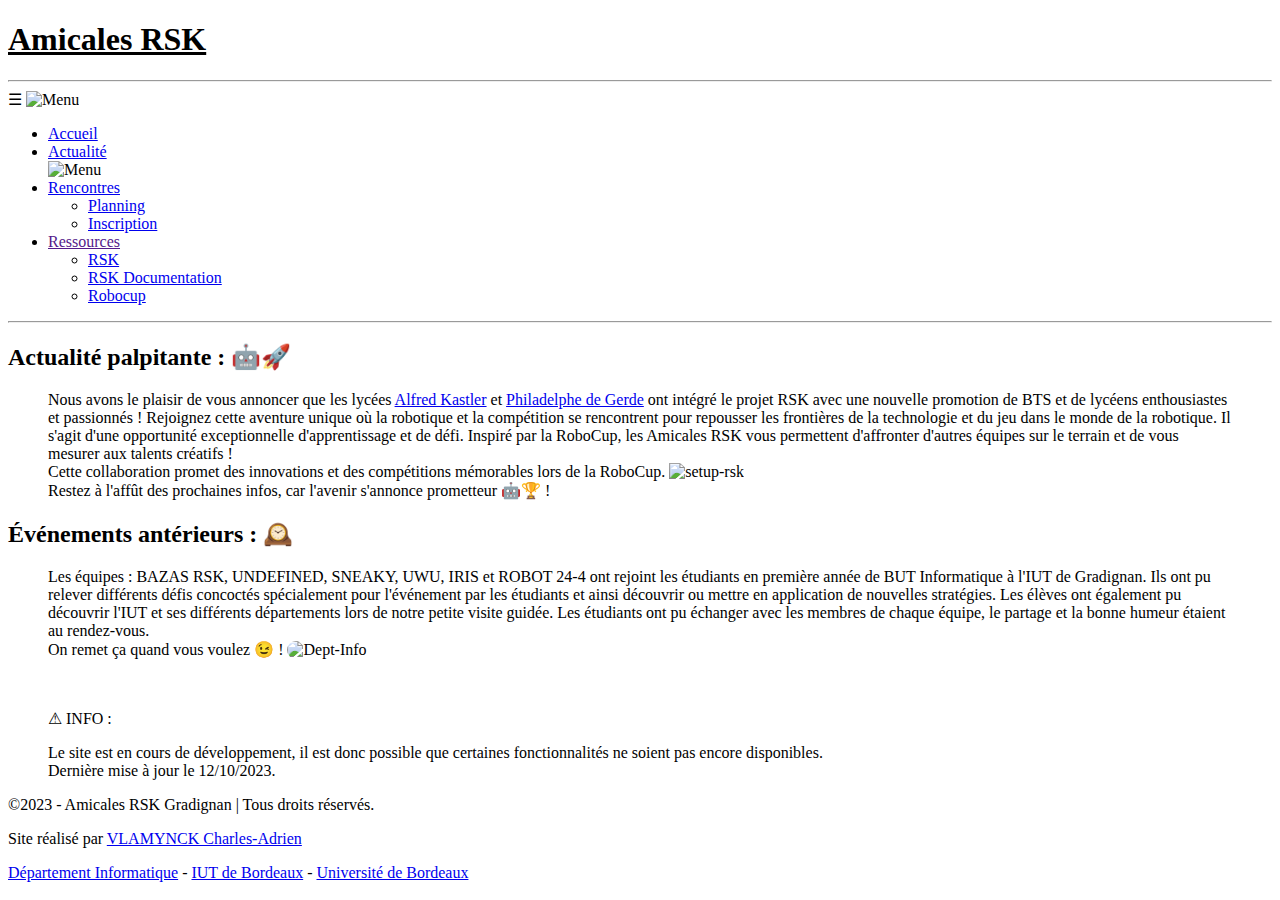
==== Actualité/index.html @ 61ee15a1 "V2.1.1 : rectif oublit du lien script" ====
<!DOCTYPE html>
<html lang="fr-FR">

<head>

    <meta charset='utf-8'>
    <meta http-equiv="X-UA-Compatible" content="IE=edge">
    <title>Actualité - Amicales RSK </title>
    <meta name="viewport" content="width=device-width, initial-scale=1.0">
    <meta name="description" content="Amicales RSK - Actualité"/>
    <meta name="keywords"
          content="rsk, soccer, robot rsk, robot soccer, robot soccer junior, developpement, python, ssl, robot ssl, kit rsk"/>
    <meta name="author" content="Charles-Adrien VLAMYNCK"/>

    <meta name="viewport" content="width=device-width, initial-scale=1, maximum-scale=1">
    <link rel="stylesheet"
          href="https://robot-soccer-kit.github.io/assets/bootstrap-icons.css?v=381c149834568d53bed95377f68040b5786fb1ea"
          media="screen" type="text/css">
    <link rel="stylesheet"
          href="https://robot-soccer-kit.github.io/assets/bootstrap.min.css?v=381c149834568d53bed95377f68040b5786fb1ea"
          media="screen" type="text/css">
    <link rel="stylesheet"
          href="https://robot-soccer-kit.github.io/assets/rouge.highlight.css?v=381c149834568d53bed95377f68040b5786fb1ea"
          media="screen" type="text/css">
    <link rel="stylesheet"
          href="https://robot-soccer-kit.github.io/assets/style.css?v=381c149834568d53bed95377f68040b5786fb1ea"
          media="screen" type="text/css">

    <link href="https://fonts.googleapis.com/css2?family=Gentium+Basic&display=swap" rel="stylesheet">
    <link href="https://fonts.googleapis.com/css2?family=Sriracha&display=swap" rel="stylesheet">

    <link rel="shortcut icon" href="https://robot-soccer-kit.github.io/assets/favicon.ico" type="image/x-icon">
    <link rel="stylesheet" href="../src/css/styles.css">
    <link rel="stylesheet" href="../src/css/menu.css">
</head>

<body class="bodyp">
<div>
    <h1 class="red-heading">
        <ins><span class="blue-text">Amicales RSK</span></ins>
    </h1>
</div>
<hr>
<div>
    <nav class="responsive-menu">
        <div class="menu-icon" id="menu-toggle"> ☰
            <img src="https://robot-soccer-kit.github.io/assets/imgs/logo.png" alt="Menu">
        </div>
        <ul class="menu-items">
            <li><a href="../">Accueil</a></li>
            <li class="current">
                <a href="/Actualité">Actualité</a>
            </li>
            <div class="menu-icon deux">
                <img src="https://robot-soccer-kit.github.io/assets/imgs/logo.png" alt="Menu">
            </div>
            <li><a href="/">Rencontres</a>
                <ul class="sub-menu">
                    <li><a href="/planning">Planning</a></li>
                    <li><a href="/inscriptions">Inscription</a></li>
                </ul>
            </li>
            <li>
                <a href="">Ressources</a>
                <ul class="sub-menu">
                    <li><a href="https://robot-soccer-kit.github.io/">RSK</a></li>
                    <li><a href="https://robot-soccer-kit.github.io/documentation">RSK Documentation</a></li>
                    <li><a href="https://www.robocup.fr/">Robocup</a></li>
                </ul>
            </li>
        </ul>
    </nav>
</div>

<script src="../src/js/menu.js"></script>

<div>
    <hr>

    <h2>Actualité palpitante : 🤖🚀</h2>
    <blockquote class="red-blockquote">
        <p>

            Nous avons le plaisir de vous annoncer que les lycées <a href="https://www.lyceekastler.fr/">Alfred
            Kastler</a> et <a href="https://lyceepro-pessac.fr/">Philadelphe de Gerde</a> ont intégré
            le projet RSK avec une nouvelle promotion de BTS et de lycéens enthousiastes et passionnés ! Rejoignez
            cette aventure unique où la robotique et la compétition se rencontrent pour repousser les frontières de
            la technologie et du jeu dans le monde de la robotique. Il s'agit d'une opportunité exceptionnelle
            d'apprentissage et de défi. Inspiré par la RoboCup, les Amicales RSK vous permettent d'affronter
            d'autres équipes sur le terrain et de vous mesurer aux talents créatifs ! <br>Cette collaboration promet des
            innovations et des compétitions mémorables lors de la RoboCup.

            <img class="setup-rsk" src="https://soccer-cam-track.org/gfx/setup.png" alt="setup-rsk">
            <br>
            Restez à l'affût des prochaines infos, car l'avenir s'annonce prometteur 🤖🏆 !


        </p>
    </blockquote>

    <h2>Événements antérieurs : 🕰️</h2>

    <blockquote class="green-blockquote">
        <p>
            Les équipes : BAZAS RSK, UNDEFINED, SNEAKY, UWU, IRIS et ROBOT 24-4 ont rejoint les étudiants en première
            année de BUT Informatique à l'IUT de Gradignan. Ils ont pu relever différents défis concoctés spécialement
            pour l'événement par les étudiants et ainsi découvrir ou mettre en application de nouvelles stratégies. Les
            élèves ont également pu découvrir l'IUT et ses différents départements lors de notre petite visite guidée.
            Les étudiants ont pu échanger avec les membres de chaque équipe, le partage et la bonne humeur étaient au
            rendez-vous.
            <br>
            On remet ça quand vous voulez 😉 !
            <img style="background-color : white ; border-radius:20px; " class="setup-rsk"
                 src="https://intranet.iut.u-bordeaux.fr/info/pedago/uploads/Main/HomePage/logo2017.png"
                 alt="Dept-Info">

        </p>
    </blockquote>
</div>
<br>
<!--
<div>
    <h2>Accès du site :</h2>
    <ul>
        <li><a href="https://amicales-rsk.vlamynck.fr/planning/">Planning</a></li>
        <li><a href="https://amicales-rsk.vlamynck.fr/inscriptions/">Inscriptions</a></li>
        <li>Résultats<a href="https://amicales-rsk.vlamynck.fr/resultats/"></a></li>
    </ul>-->
<blockquote class="orange-blockquote">
    <span class="warning-symbol">&#x26A0;</span>
    <span class="bold-underline">INFO :</span>
    <p class="italic-text">Le site est en cours de développement, il est donc possible que certaines
        fonctionnalités ne soient pas encore disponibles.
        <br>
        Dernière mise à jour le 12/10/2023.</p>
</blockquote>
</div>
<div><!--
    <h2>En lien avec le projet :</h2>
    <ul>
        <li><a href="https://robot-soccer-kit.github.io/">RSK</a></li>
        <li><a href="https://robot-soccer-kit.github.io/documentation">RSK Documentation</a></li>
        <li><a href="https://www.robocup.fr/">Robocup</a></li>
    </ul>
</div>-->

    <div class="footer">
        <p>©2023 - Amicales RSK Gradignan | Tous droits réservés.</p>

        <p>Site réalisé par <a href="https://vlamynck.fr">VLAMYNCK Charles-Adrien</a></p>
        <p>
            <a href="https://www.iut.u-bordeaux.fr/info/">Département Informatique</a> -
            <a href="https://www.iut.u-bordeaux.fr/">IUT de Bordeaux</a> -
            <a href="https://www.u-bordeaux.fr/">Université de Bordeaux</a>
        </p>
    </div>
</body>

</html>
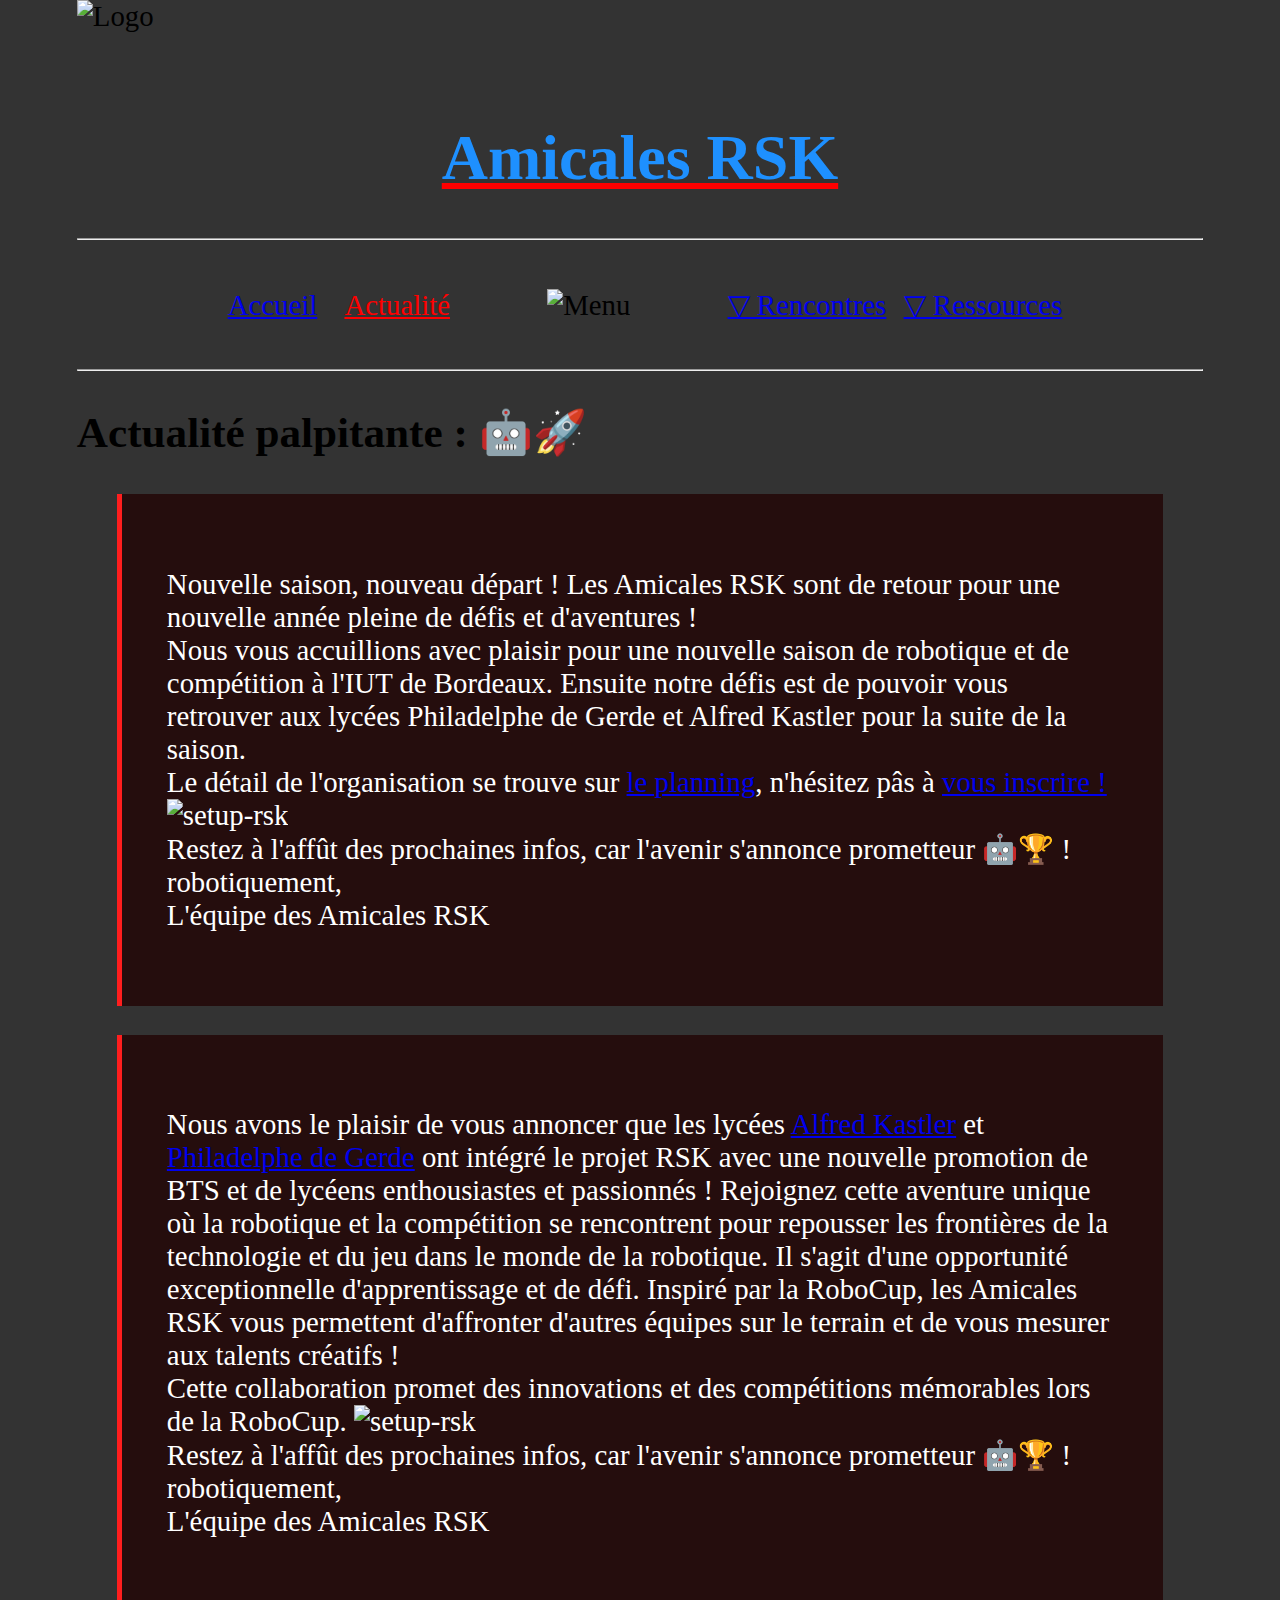
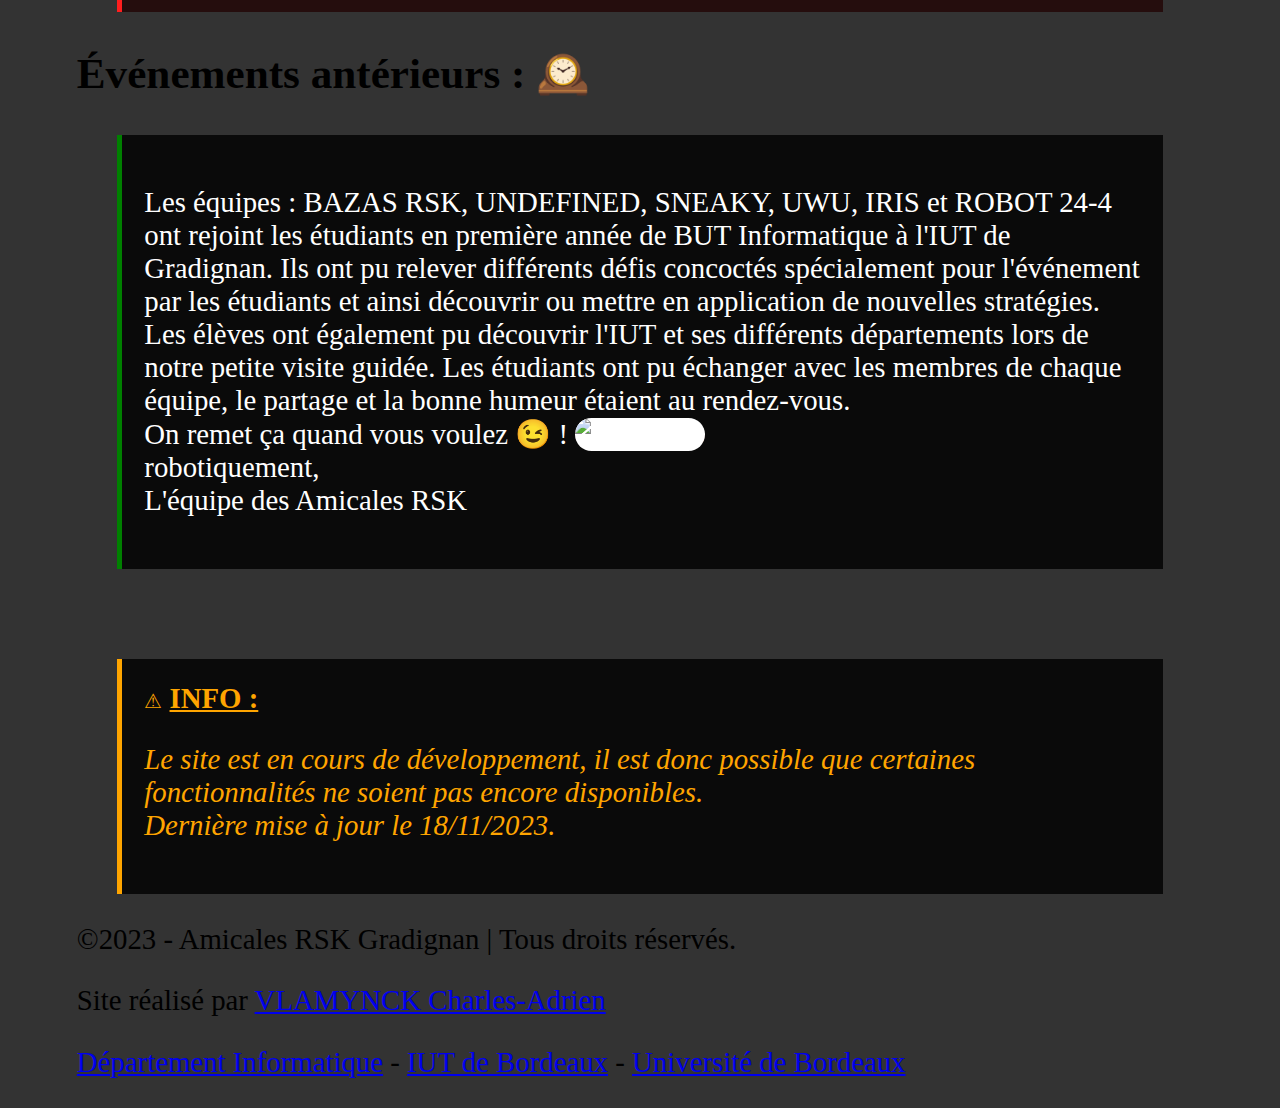
==== commit 6ca3d91a: "préparation V3.0" ====
--- a/Actualité/index.html
+++ b/Actualité/index.html
@@ -5,7 +5,7 @@
 
     <meta charset='utf-8'>
     <meta http-equiv="X-UA-Compatible" content="IE=edge">
-    <title>Actualité - Amicales RSK </title>
+    <title>Actualité - Amicales RSK</title>
     <meta name="viewport" content="width=device-width, initial-scale=1.0">
     <meta name="description" content="Amicales RSK - Actualité"/>
     <meta name="keywords"
@@ -36,6 +36,7 @@
 
 <body class="bodyp">
 <div>
+    <img src="/src/img/Logo_tr.png" alt="Logo">
     <h1 class="red-heading">
         <ins><span class="blue-text">Amicales RSK</span></ins>
     </h1>
@@ -52,21 +53,21 @@
                 <a href="/Actualité">Actualité</a>
             </li>
             <div class="menu-icon deux">
-                <img src="https://robot-soccer-kit.github.io/assets/imgs/logo.png" alt="Menu">
+                <img class="ballon" src="/src/img/Ballon_tr.png" alt="Menu">
             </div>
-            <li><a href="/">Rencontres</a>
+            <li><a href="#">▽ Rencontres</a>
                 <ul class="sub-menu">
                     <li><a href="/planning">Planning</a></li>
                     <li><a href="/inscriptions">Inscription</a></li>
                 </ul>
             </li>
-            <li>
-                <a href="">Ressources</a>
-                <ul class="sub-menu">
-                    <li><a href="https://robot-soccer-kit.github.io/">RSK</a></li>
-                    <li><a href="https://robot-soccer-kit.github.io/documentation">RSK Documentation</a></li>
-                    <li><a href="https://www.robocup.fr/">Robocup</a></li>
-                </ul>
+            <a href="#">▽ Ressources</a>
+            <ul class="sub-menu">
+                <li><a href="https://robot-soccer-kit.com">Kit RSK</a></li>
+                <li><a href="https://robot-soccer-kit.github.io/">Projet</a></li>
+                <li><a href="https://robot-soccer-kit.github.io/documentation">Documentation</a></li>
+                <li><a href="https://www.robocup.fr/">Robocup</a></li>
+            </ul>
             </li>
         </ul>
     </nav>
@@ -81,6 +82,22 @@
     <blockquote class="red-blockquote">
         <p>
 
+            Nouvelle saison, nouveau départ ! Les Amicales RSK  sont de retour pour une nouvelle année pleine de défis et d'aventures ! <br>
+            Nous vous accuillions avec plaisir pour une nouvelle saison de robotique et de compétition à l'IUT de Bordeaux.
+
+            Ensuite notre défis est de pouvoir vous retrouver aux lycées Philadelphe de Gerde et Alfred Kastler pour la suite de la saison. <br>
+            Le détail de l'organisation se trouve sur <a href="../planning">le planning</a>, n'hésitez pâs à <a href="../inscriptions"> vous inscrire !</a>
+            <img class="setup-rsk" src="https://soccer-cam-track.org/gfx/setup.png" alt="setup-rsk">
+            <br>
+            Restez à l'affût des prochaines infos, car l'avenir s'annonce prometteur 🤖🏆 !
+            <br>robotiquement, <br>
+            L'équipe des Amicales RSK
+
+        </p>
+    </blockquote>
+    <blockquote class="red-blockquote">
+        <p>
+
             Nous avons le plaisir de vous annoncer que les lycées <a href="https://www.lyceekastler.fr/">Alfred
             Kastler</a> et <a href="https://lyceepro-pessac.fr/">Philadelphe de Gerde</a> ont intégré
             le projet RSK avec une nouvelle promotion de BTS et de lycéens enthousiastes et passionnés ! Rejoignez
@@ -90,9 +107,12 @@
             d'autres équipes sur le terrain et de vous mesurer aux talents créatifs ! <br>Cette collaboration promet des
             innovations et des compétitions mémorables lors de la RoboCup.
 
+
             <img class="setup-rsk" src="https://soccer-cam-track.org/gfx/setup.png" alt="setup-rsk">
             <br>
             Restez à l'affût des prochaines infos, car l'avenir s'annonce prometteur 🤖🏆 !
+            <br>robotiquement, <br>
+            L'équipe des Amicales RSK
 
 
         </p>
@@ -113,6 +133,8 @@
             <img style="background-color : white ; border-radius:20px; " class="setup-rsk"
                  src="https://intranet.iut.u-bordeaux.fr/info/pedago/uploads/Main/HomePage/logo2017.png"
                  alt="Dept-Info">
+            <br>robotiquement, <br>
+            L'équipe des Amicales RSK
 
         </p>
     </blockquote>
@@ -132,7 +154,7 @@
     <p class="italic-text">Le site est en cours de développement, il est donc possible que certaines
         fonctionnalités ne soient pas encore disponibles.
         <br>
-        Dernière mise à jour le 12/10/2023.</p>
+        Dernière mise à jour le 18/11/2023.</p>
 </blockquote>
 </div>
 <div><!--
--- a/src/css/styles.css
+++ b/src/css/styles.css
@@ -0,0 +1,88 @@
+.bodyp {
+    background-color: rgba(0, 0, 0, 80%);
+    width: 88%;
+    margin: auto;
+    font-size: 1.8rem;
+  }
+  
+
+.red-heading {
+    color: red;
+    font-size: 4rem;
+    padding-top: 4%;
+    border-bottom: none;
+    text-align: center;
+  }
+  
+  .blue-text {
+    color: dodgerblue;
+  }
+  
+  .blue-blockquote {
+    border-left: 5px solid dodgerblue;
+    color: white;
+    background-color: rgba(0, 0, 0, 80%);
+    padding: 2%;
+  }
+  .red-blockquote {
+    border-left: 5px solid rgb(255, 30, 30);
+    color: white;
+    background-color: rgba(34, 4, 4, 0.8);
+    padding: 4%;
+  }
+  
+  .green-blockquote {
+    border-left: 5px solid green;
+    color: white;
+    background-color: rgba(0, 0, 0, 80%);
+    padding: 2%;
+  }
+  
+  .orange-blockquote {
+    border-left: 5px solid orange;
+    color: orange;
+    background-color: rgba(0, 0, 0, 80%);
+    padding: 2%;
+  }
+
+.pink-blockquote {
+  border-left: 5px solid deeppink;
+  color: white;
+  background-color: rgba(0, 0, 0, 80%);
+  padding: 2%;
+}
+  
+  .warning-symbol {
+    font-size: 20px;
+  }
+  
+  .bold-underline {
+    font-weight: bold;
+    text-decoration: underline;
+  }
+  
+  .italic-text {
+    font-style: italic;
+  }
+  
+
+  .setup-rsk{
+    max-width: 20%;
+
+  }
+
+  .video-yt{
+
+    /****
+    width="1268" height="713"
+    ***/
+    min-width: 100%;
+    max-width: 100%;
+    min-height: 100%;
+    max-height: 100%;
+  }
+
+  .current {
+    text-color: red;
+  }
+
--- a/src/css/menu.css
+++ b/src/css/menu.css
@@ -0,0 +1,155 @@
+/* Styles pour le menu responsive sur PC */
+@media screen and (min-width: 768px) {
+    .menu-icon {
+        display: none; /* Masquer l'icône de menu sur PC */
+    }
+    #1e90ff
+    .responsive-menu {
+        text-align: center;
+        align-items: center;
+    }
+
+    .menu-items {
+        list-style: none;
+        padding: 20px;
+        background: #333;
+        display: block; /* Afficher le menu sur PC */
+        z-index: 10;
+    }
+
+    .menu-items li {
+        padding: 10px;
+        display: inline-block;
+        position: relative;
+    }
+
+    .current > a {
+        color: red; /* Texte en rouge pour le lien actif sur PC */
+    }
+
+    .sub-menu {
+        display: none;
+        position: absolute;
+        top: 100%;
+        left: 0;
+        background: #333;
+        padding: 10px;
+        z-index: 10;
+    }
+
+    .menu-items li:hover .sub-menu {
+        display: block;
+    }
+}
+
+/* Styles pour le menu responsive sur PC */
+@media screen and (min-width: 768px) {
+    .menu-icon {
+        display: none; /* Masquer l'icône de menu sur PC */
+    }
+
+    .deux {
+        display: inline-block;
+        padding-left: 80px;
+        padding-right: 80px;
+    }
+
+    .responsive-menu {
+        text-align: center;
+        align-items: center;
+    }
+
+    .menu-items {
+        list-style: none;
+        padding: 0.8%;
+        background: #333;
+        display: block; /* Afficher le menu sur PC */
+    }
+
+    .menu-items li {
+        display: inline-block;
+        position: relative;
+        align-items: center;
+
+
+    }
+
+    .current > a {
+        color: red; /* Texte en rouge pour l'élément de menu actuel */
+    }
+
+    .sub-menu {
+        display: none;
+        position: absolute;
+        top: 100%;
+        left: 0;
+        background: #333;
+        padding: 10px;
+
+    }
+
+    .menu-items li:hover .sub-menu {
+        display: block;
+    }
+}
+
+/* Styles pour le menu responsive sur mobile */
+@media screen and (max-width: 767px) {
+    .menu-icon {
+        display: block;
+        cursor: pointer;
+        font-size: 24px;
+        color: #333; /* Couleur de l'icône de hamburger sur mobile */
+    }
+
+    .deux {
+        display: none;
+    }
+
+    .menu-items {
+        list-style: none;
+        padding: 20px;
+        background: #333;
+        display: none; /* Masquer le menu par défaut sur mobile */
+        z-index: 10;
+        position: relative;
+    }
+
+
+    .menu-icon.active + .menu-items {
+        display: block; /* Afficher le menu lorsque l'icône est active sur mobile */
+    }
+
+    .menu-icon.active {
+        color: red; /* Change la couleur de l'icône lorsque le menu est ouvert sur mobile */
+    }
+
+    /* Styles pour les sous-menus sur mobile */
+    .menu-items li .sub-menu {
+        display: none;
+        position: absolute;
+        top: 100%;
+        left: 0;
+        background: #333;
+        padding: 10px;
+        z-index: 20;
+    }
+
+    .menu-items li:hover .sub-menu {
+        display: block;
+    }
+
+
+}
+
+.ballon {
+    width: 100px;
+    max-height: 100px;
+    animation: ballon 1s ease-in-out infinite alternate;
+}
+
+.logo {
+    width: 100px;
+    max-height: 100px;
+    animation: logo 1s ease-in-out infinite alternate;
+}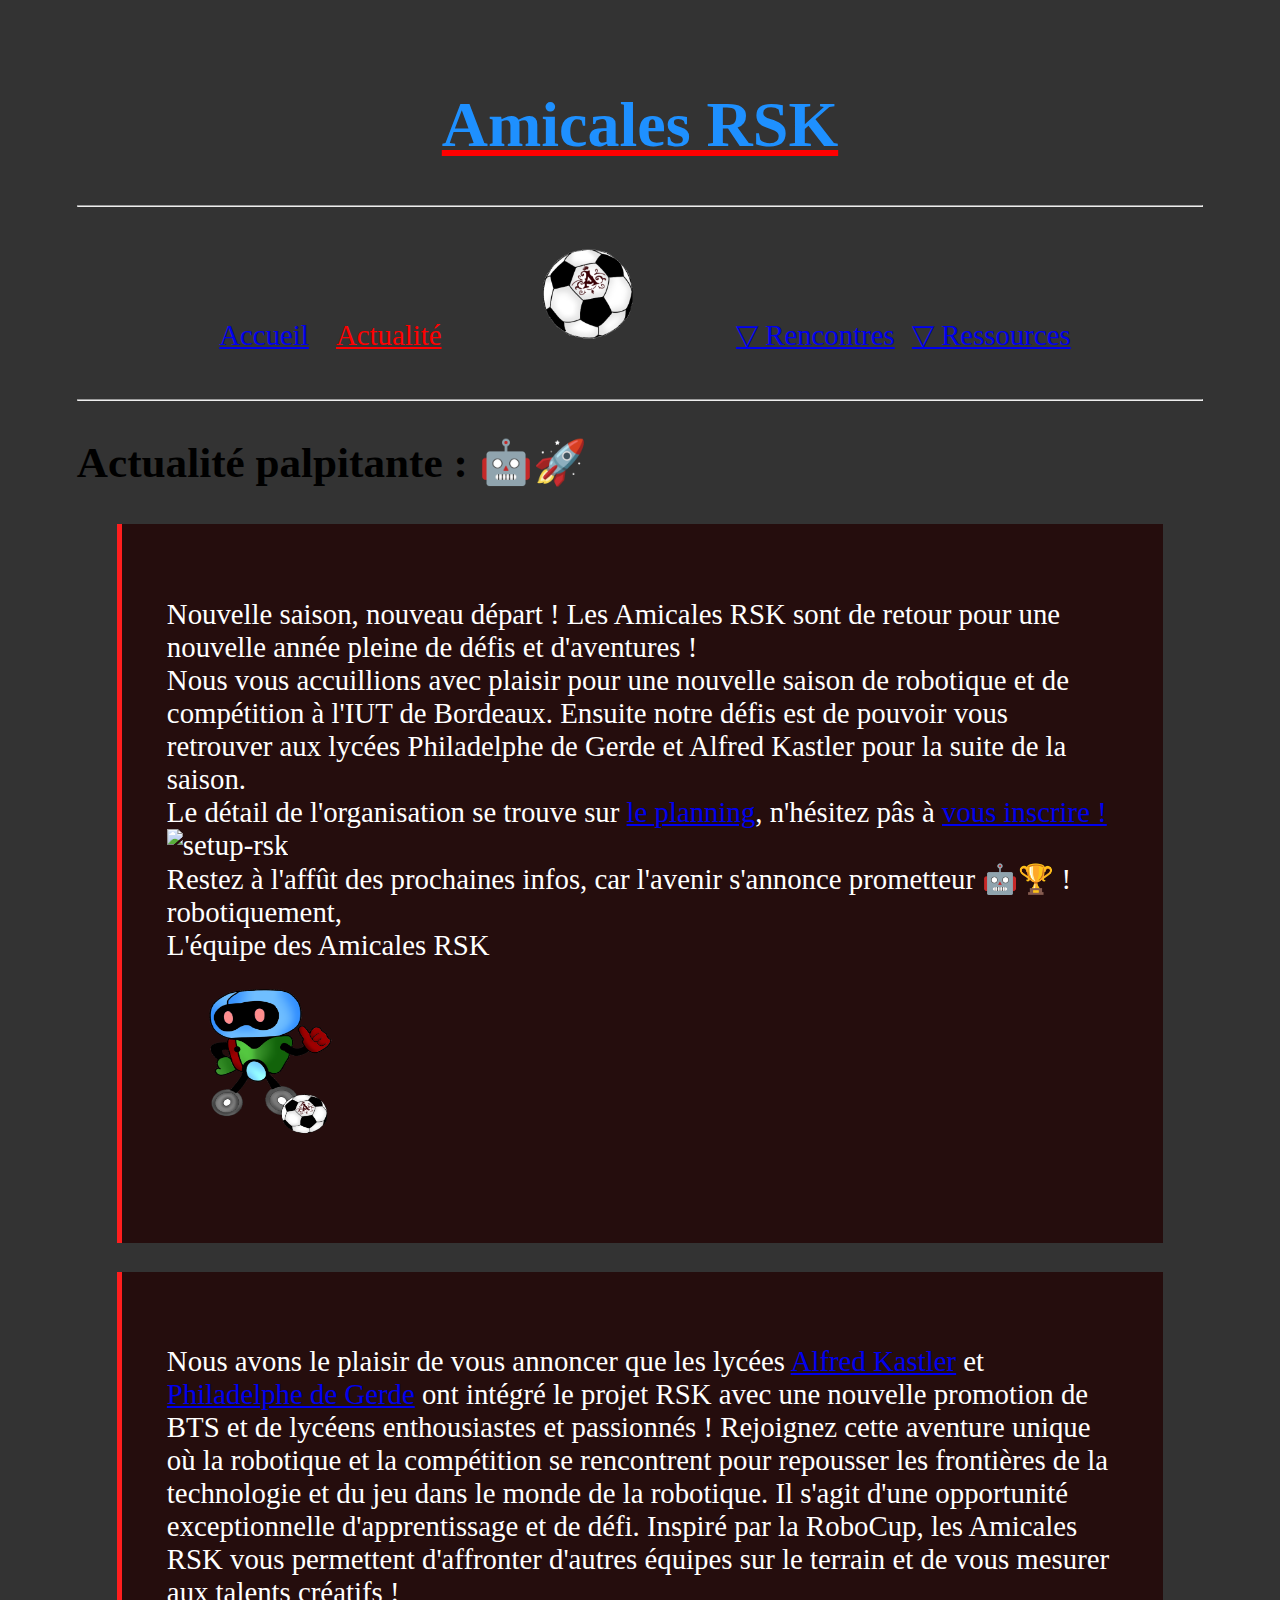
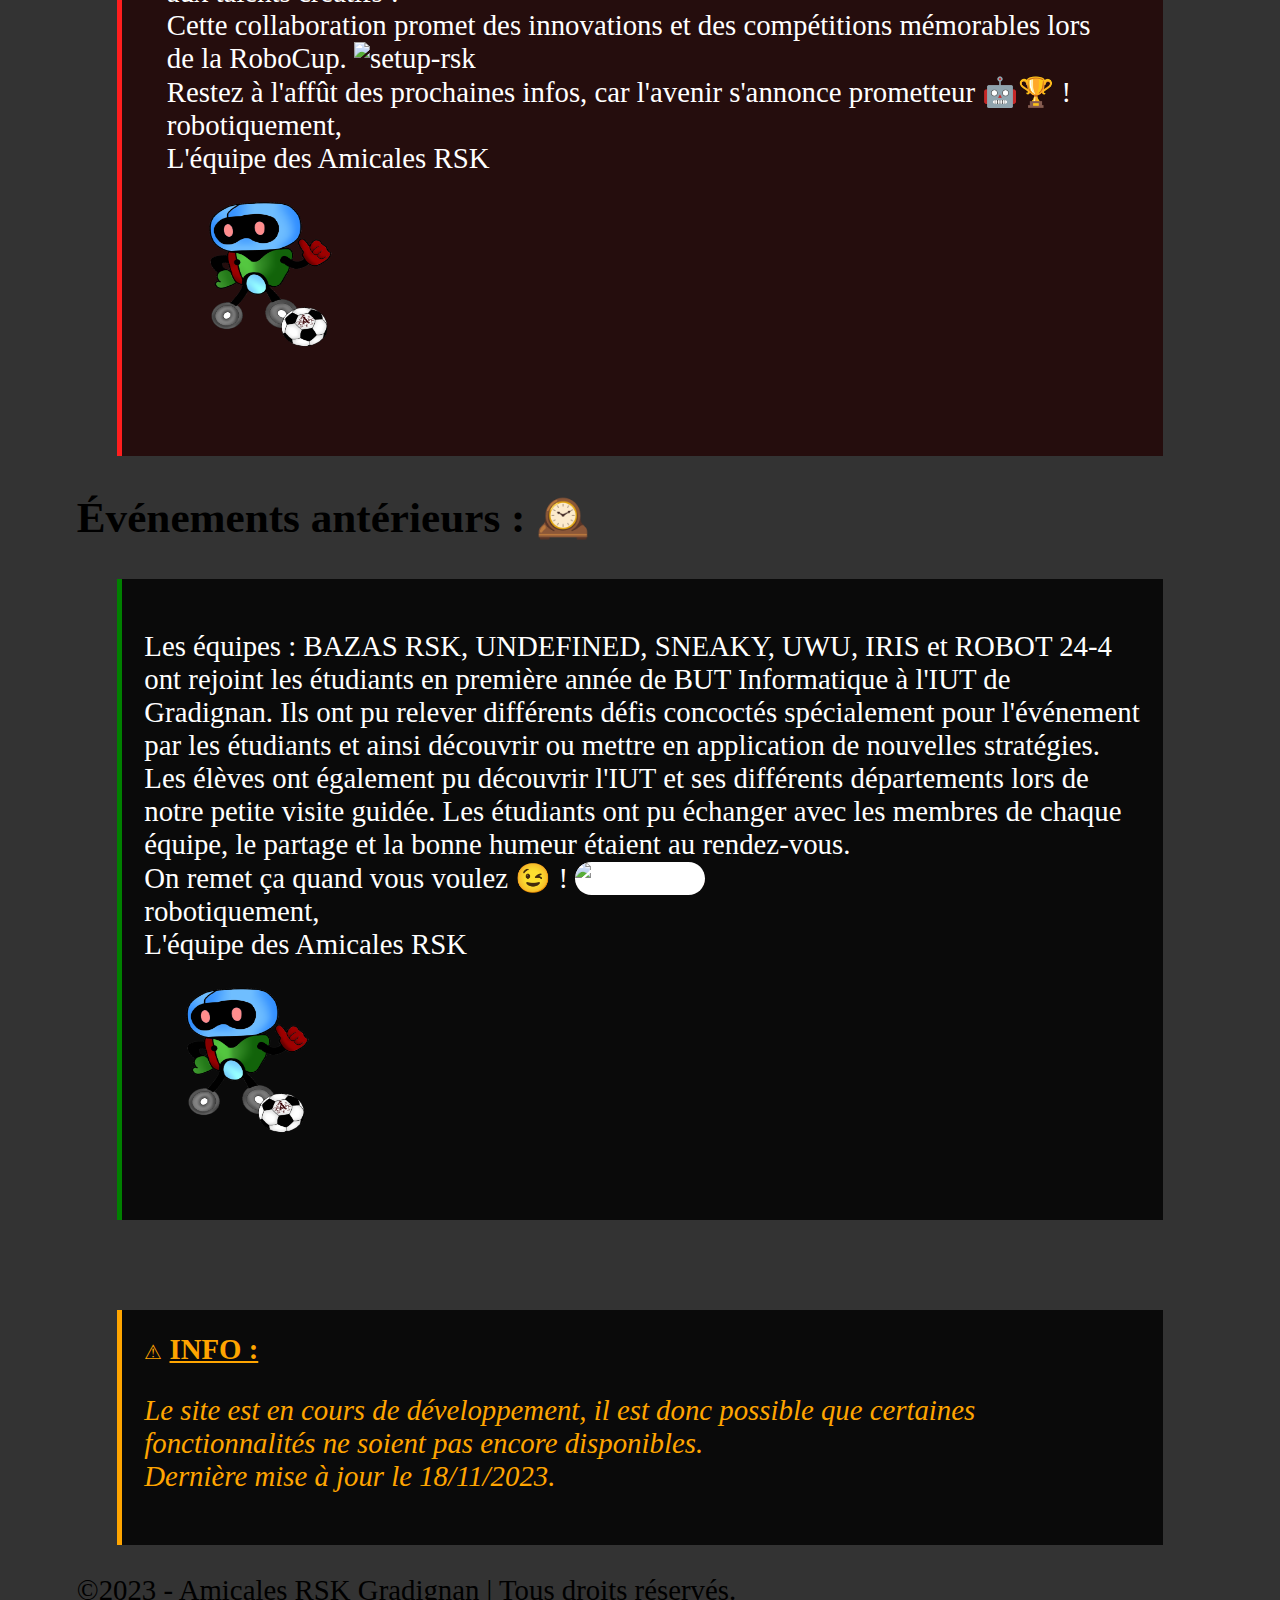
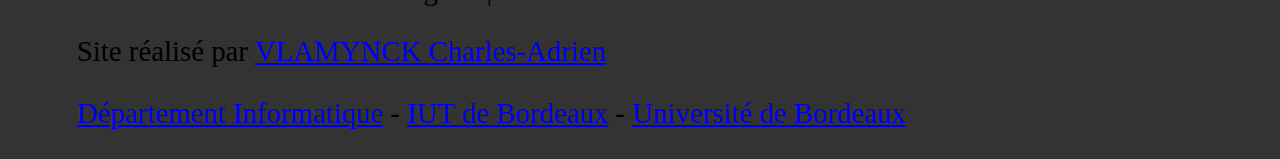
==== commit 7364bef7: "Version 3.1 : logo, planning, menu, footer" ====
--- a/Actualité/index.html
+++ b/Actualité/index.html
@@ -36,7 +36,6 @@
 
 <body class="bodyp">
 <div>
-    <img src="/src/img/Logo_tr.png" alt="Logo">
     <h1 class="red-heading">
         <ins><span class="blue-text">Amicales RSK</span></ins>
     </h1>
@@ -45,7 +44,7 @@
 <div>
     <nav class="responsive-menu">
         <div class="menu-icon" id="menu-toggle"> ☰
-            <img src="https://robot-soccer-kit.github.io/assets/imgs/logo.png" alt="Menu">
+            <img class="ballon" src="/src/img/Ballon_tr2.png" alt="Menu">
         </div>
         <ul class="menu-items">
             <li><a href="../">Accueil</a></li>
@@ -53,7 +52,7 @@
                 <a href="/Actualité">Actualité</a>
             </li>
             <div class="menu-icon deux">
-                <img class="ballon" src="/src/img/Ballon_tr.png" alt="Menu">
+                <img class="ballon" src="/src/img/Ballon_tr2.png" alt="Menu">
             </div>
             <li><a href="#">▽ Rencontres</a>
                 <ul class="sub-menu">
@@ -91,7 +90,8 @@
             <br>
             Restez à l'affût des prochaines infos, car l'avenir s'annonce prometteur 🤖🏆 !
             <br>robotiquement, <br>
-            L'équipe des Amicales RSK
+            L'équipe des Amicales RSK <br>
+            <img class="signature" src="/src/img/Logo_tr.png" alt="Menu">
 
         </p>
     </blockquote>
@@ -112,7 +112,8 @@
             <br>
             Restez à l'affût des prochaines infos, car l'avenir s'annonce prometteur 🤖🏆 !
             <br>robotiquement, <br>
-            L'équipe des Amicales RSK
+            L'équipe des Amicales RSK <br>
+            <img class="signature" src="/src/img/Logo_tr.png" alt="Menu">
 
 
         </p>
@@ -134,7 +135,8 @@
                  src="https://intranet.iut.u-bordeaux.fr/info/pedago/uploads/Main/HomePage/logo2017.png"
                  alt="Dept-Info">
             <br>robotiquement, <br>
-            L'équipe des Amicales RSK
+            L'équipe des Amicales RSK <br>
+            <img class="signature" src="/src/img/Logo_tr.png" alt="Menu">
 
         </p>
     </blockquote>
--- a/src/css/menu.css
+++ b/src/css/menu.css
@@ -152,4 +152,21 @@
     width: 100px;
     max-height: 100px;
     animation: logo 1s ease-in-out infinite alternate;
+}
+
+.logo-amicales {
+    margin-left: auto;
+    margin-right: auto;
+    display: block;
+    align-items: center;
+
+    width: 50%;
+    max-height: 10%;
+    animation: logo-amicales 1s ease-in-out infinite alternate;
+}
+
+.signature {
+    width: 200px;
+    max-height: 200px;
+    animation: signature 1s ease-in-out infinite alternate;
 }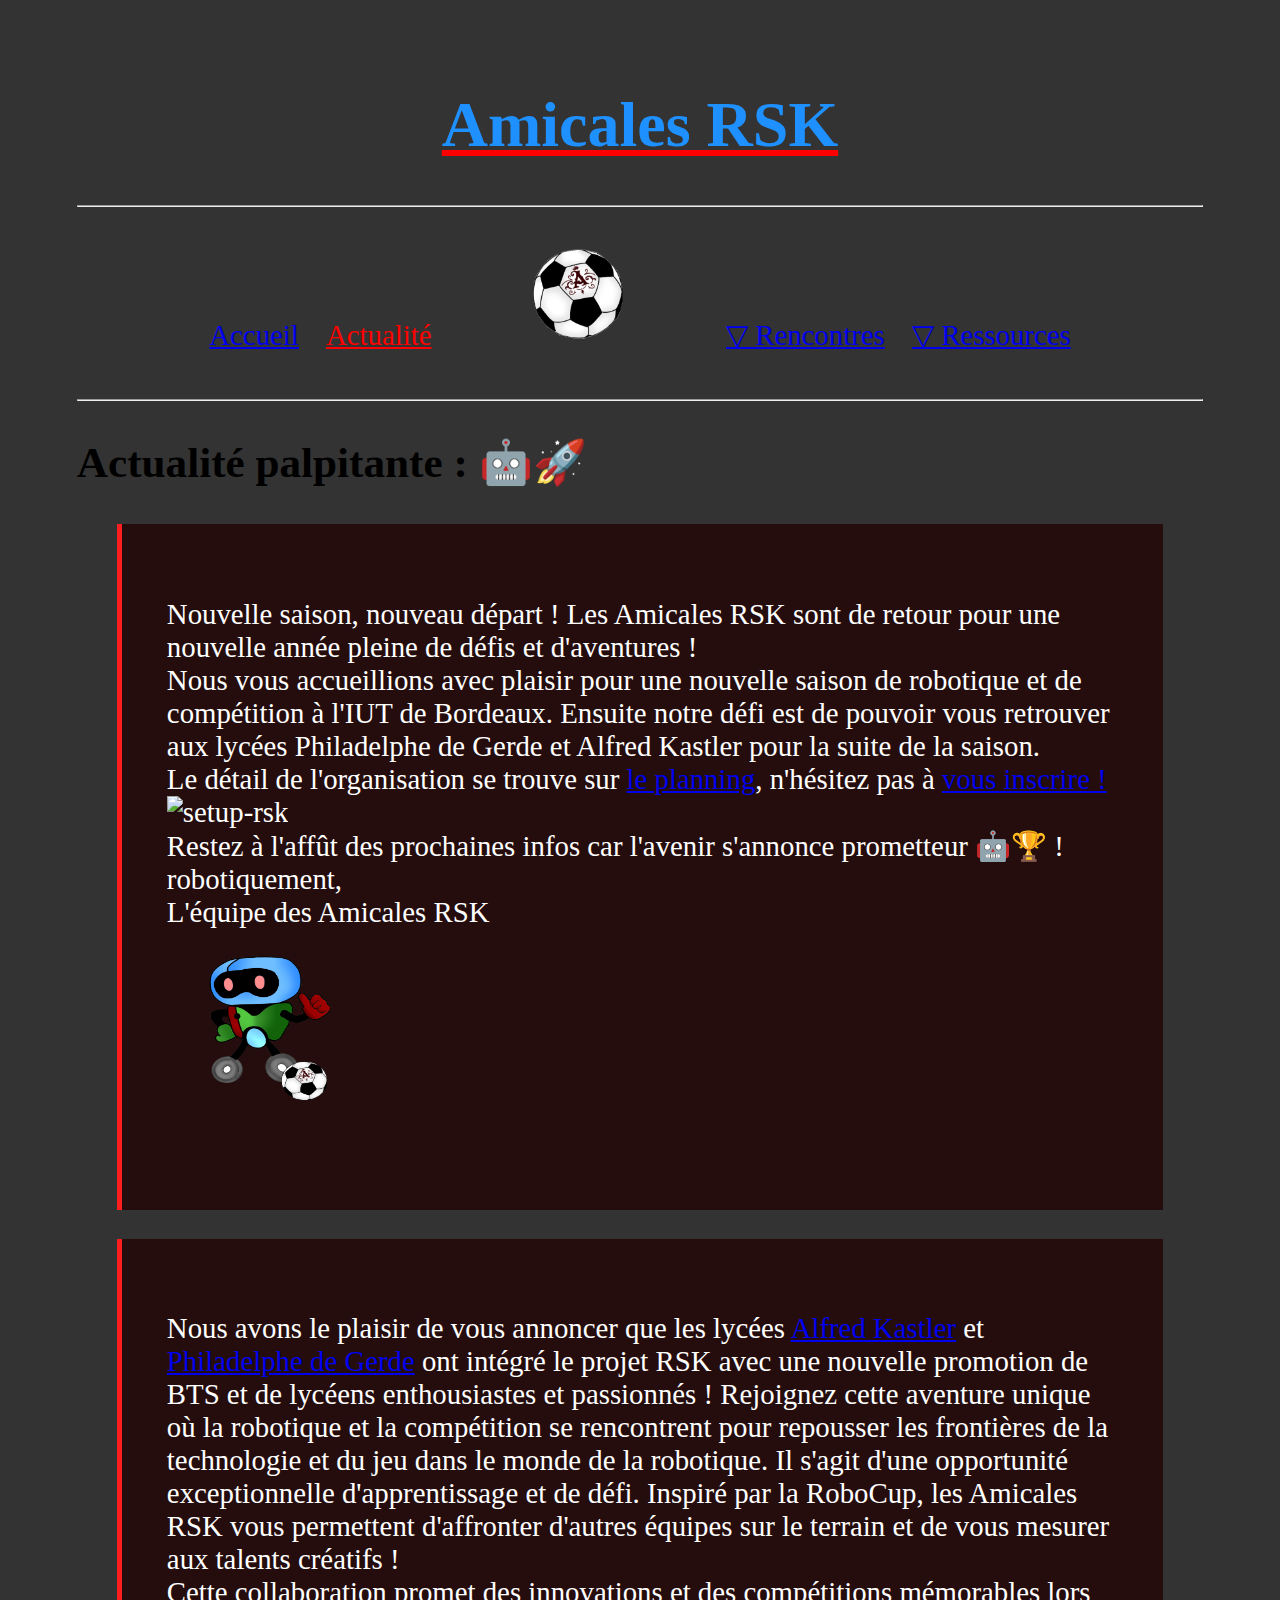
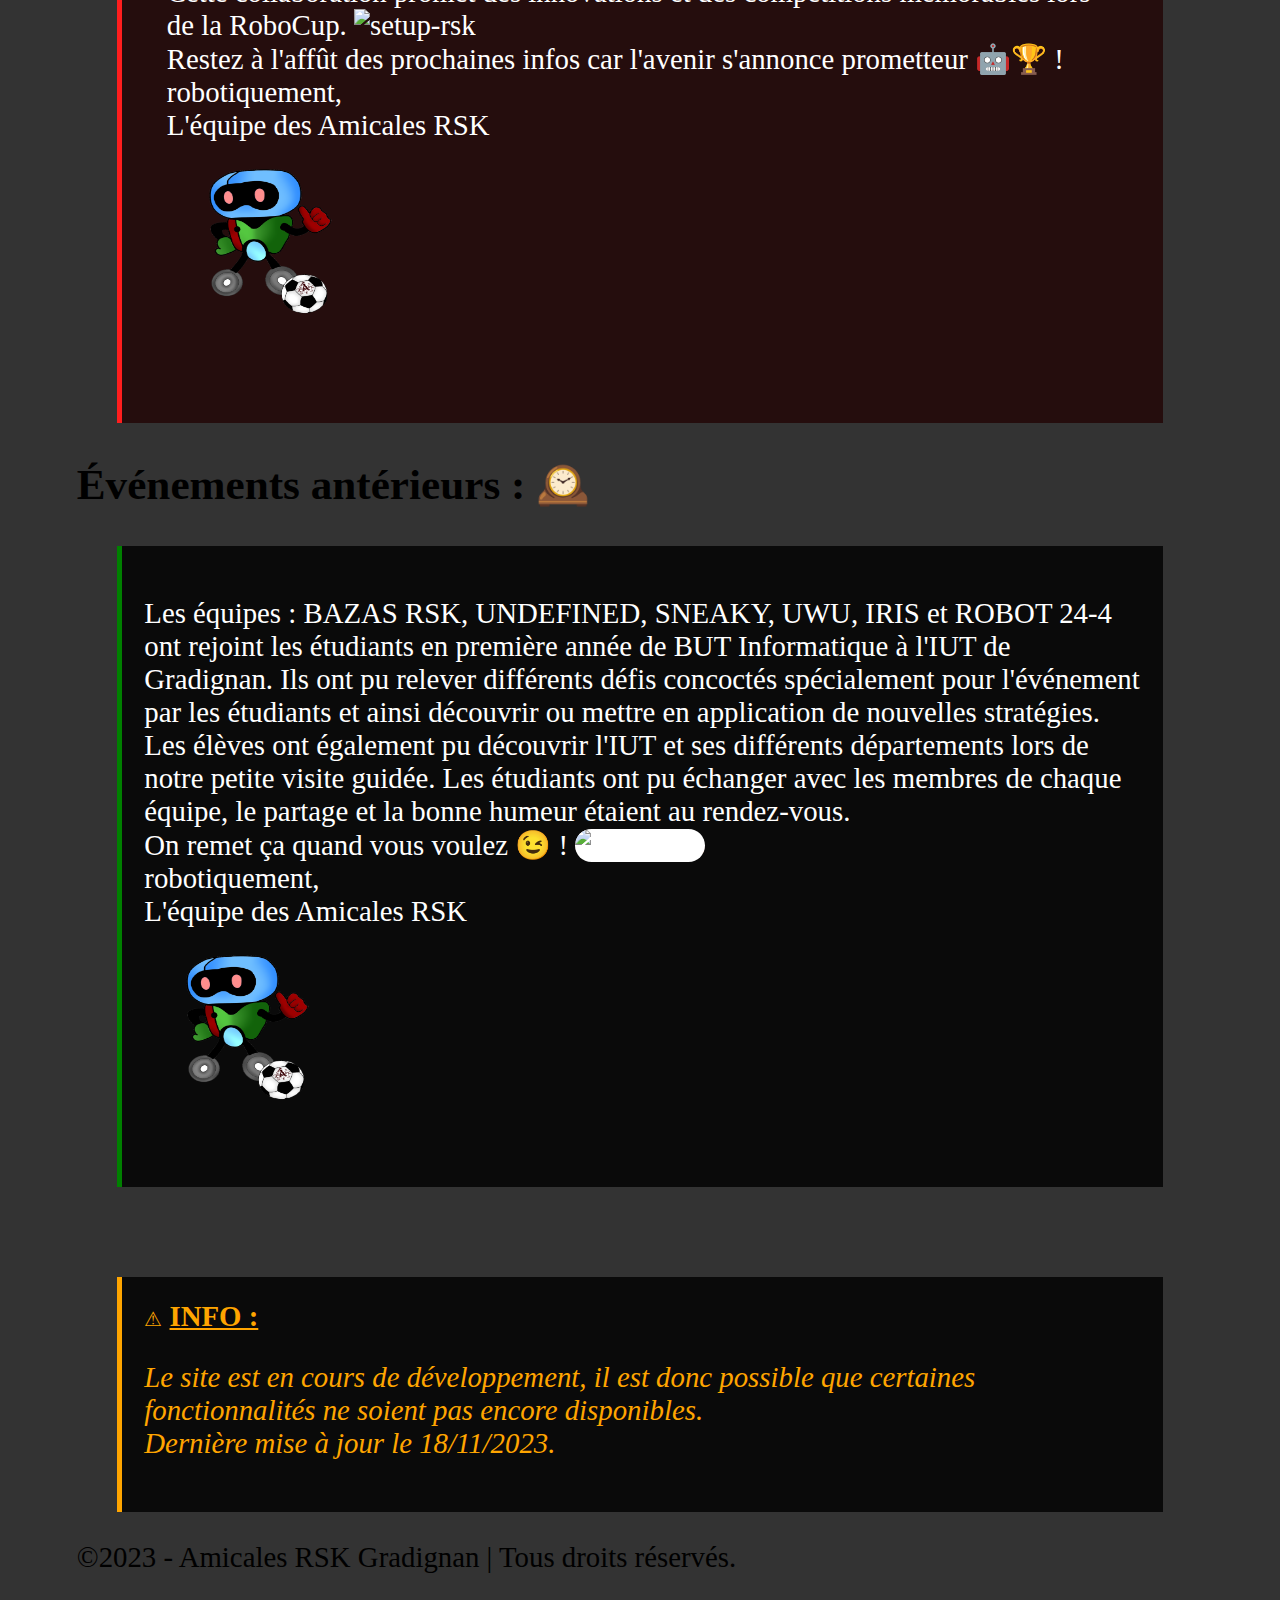
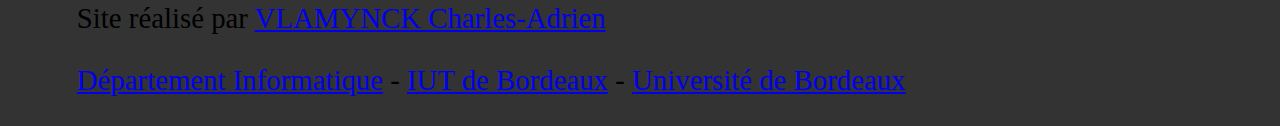
==== commit a503676b: "V3.2.1 : Rectification mlenu (Ressources link)" ====
--- a/Actualité/index.html
+++ b/Actualité/index.html
@@ -60,6 +60,7 @@
                     <li><a href="/inscriptions">Inscription</a></li>
                 </ul>
             </li>
+            <li>
             <a href="#">▽ Ressources</a>
             <ul class="sub-menu">
                 <li><a href="https://robot-soccer-kit.com">Kit RSK</a></li>
@@ -82,13 +83,13 @@
         <p>
 
             Nouvelle saison, nouveau départ ! Les Amicales RSK  sont de retour pour une nouvelle année pleine de défis et d'aventures ! <br>
-            Nous vous accuillions avec plaisir pour une nouvelle saison de robotique et de compétition à l'IUT de Bordeaux.
+            Nous vous accueillions avec plaisir pour une nouvelle saison de robotique et de compétition à l'IUT de Bordeaux.
 
-            Ensuite notre défis est de pouvoir vous retrouver aux lycées Philadelphe de Gerde et Alfred Kastler pour la suite de la saison. <br>
-            Le détail de l'organisation se trouve sur <a href="../planning">le planning</a>, n'hésitez pâs à <a href="../inscriptions"> vous inscrire !</a>
+            Ensuite notre défi est de pouvoir vous retrouver aux lycées Philadelphe de Gerde et Alfred Kastler pour la suite de la saison. <br>
+            Le détail de l'organisation se trouve sur <a href="../planning">le planning</a>, n'hésitez pas à <a href="../inscriptions"> vous inscrire !</a>
             <img class="setup-rsk" src="https://soccer-cam-track.org/gfx/setup.png" alt="setup-rsk">
             <br>
-            Restez à l'affût des prochaines infos, car l'avenir s'annonce prometteur 🤖🏆 !
+            Restez à l'affût des prochaines infos car l'avenir s'annonce prometteur 🤖🏆 !
             <br>robotiquement, <br>
             L'équipe des Amicales RSK <br>
             <img class="signature" src="/src/img/Logo_tr.png" alt="Menu">
@@ -110,7 +111,7 @@
 
             <img class="setup-rsk" src="https://soccer-cam-track.org/gfx/setup.png" alt="setup-rsk">
             <br>
-            Restez à l'affût des prochaines infos, car l'avenir s'annonce prometteur 🤖🏆 !
+            Restez à l'affût des prochaines infos car l'avenir s'annonce prometteur 🤖🏆 !
             <br>robotiquement, <br>
             L'équipe des Amicales RSK <br>
             <img class="signature" src="/src/img/Logo_tr.png" alt="Menu">
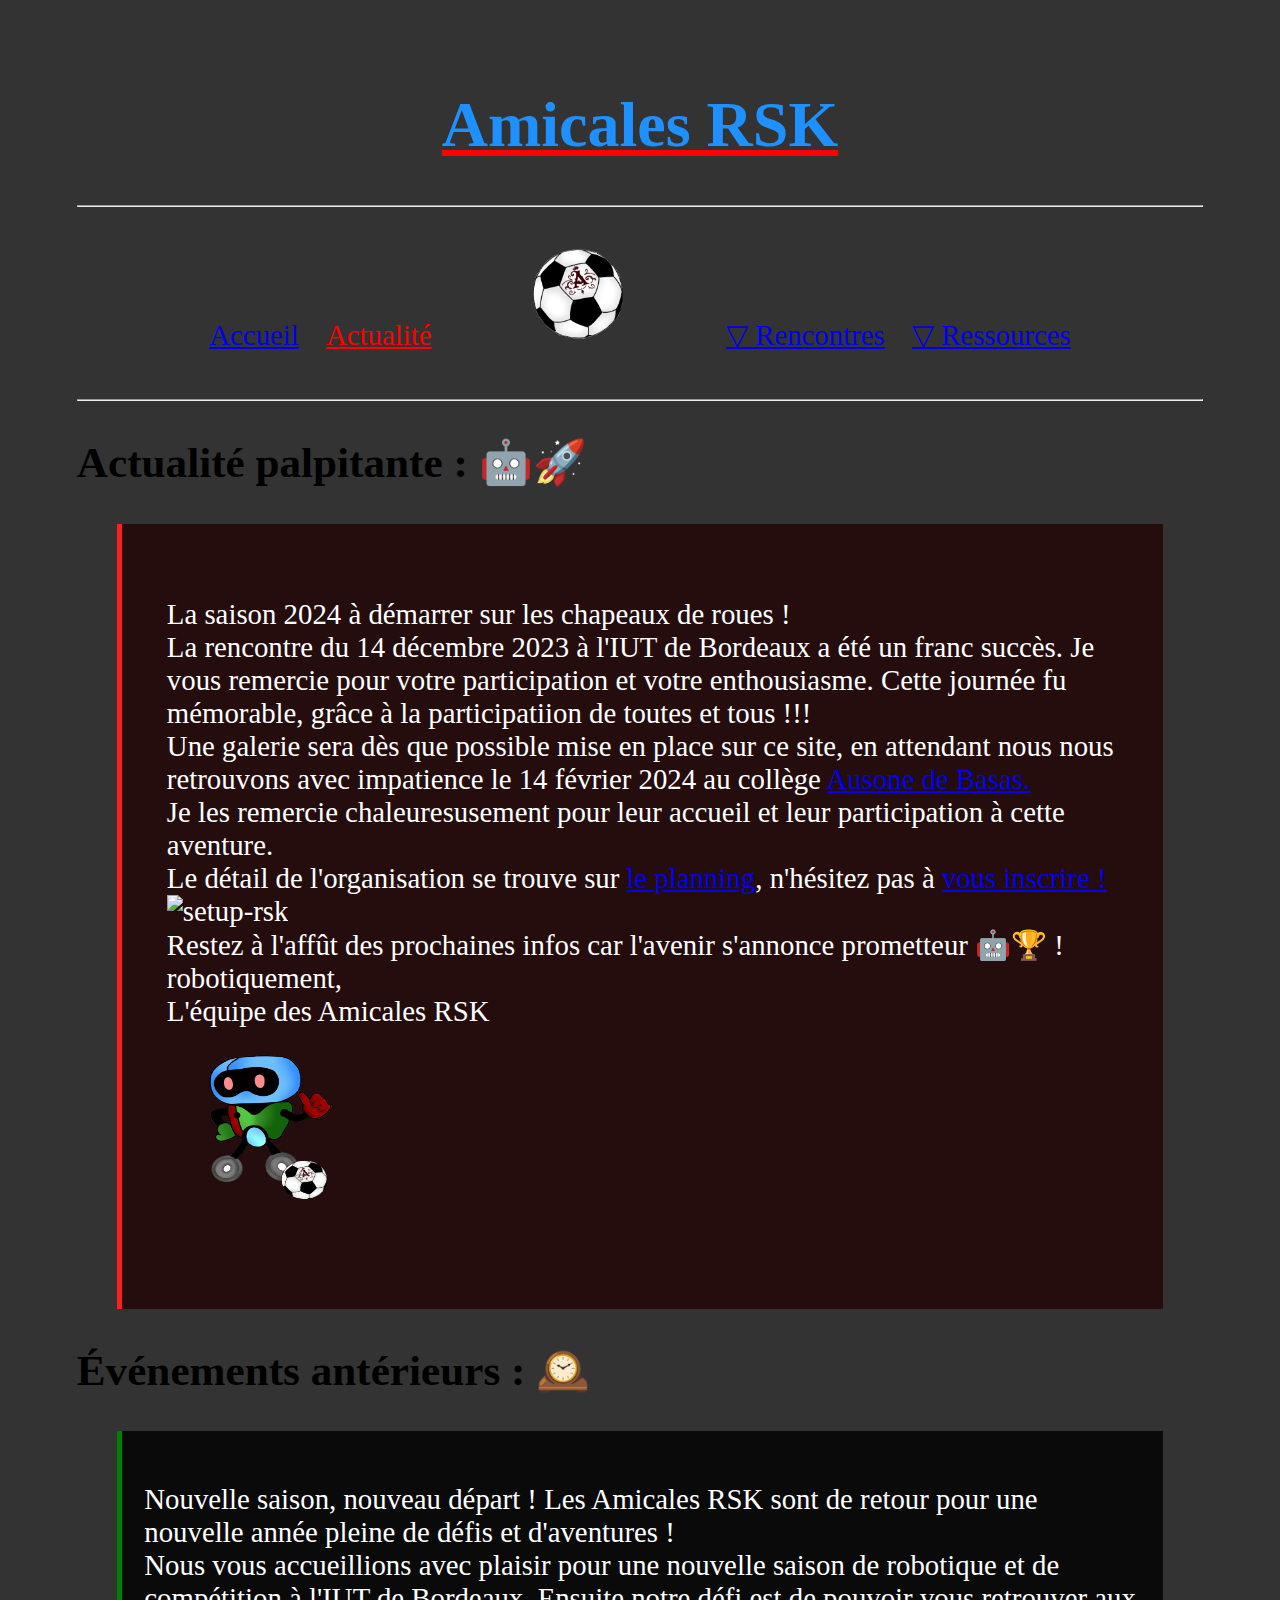
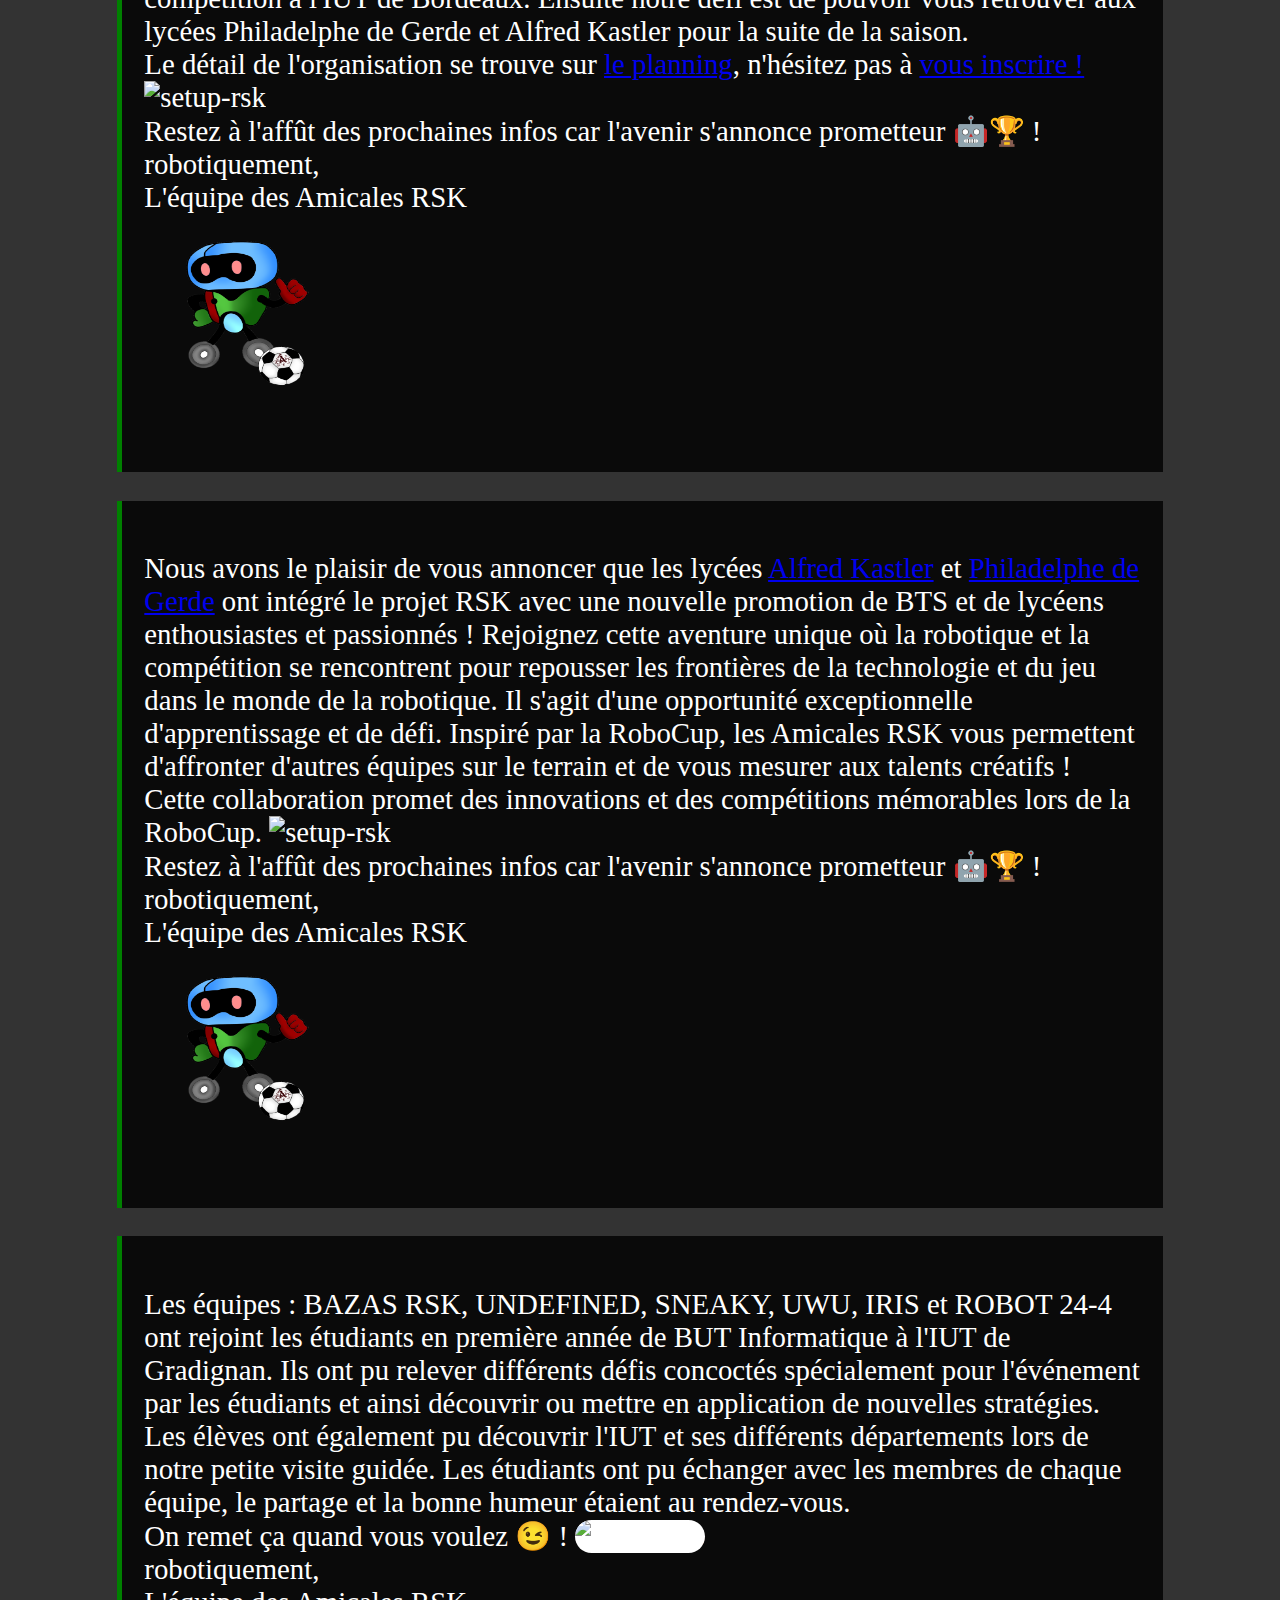
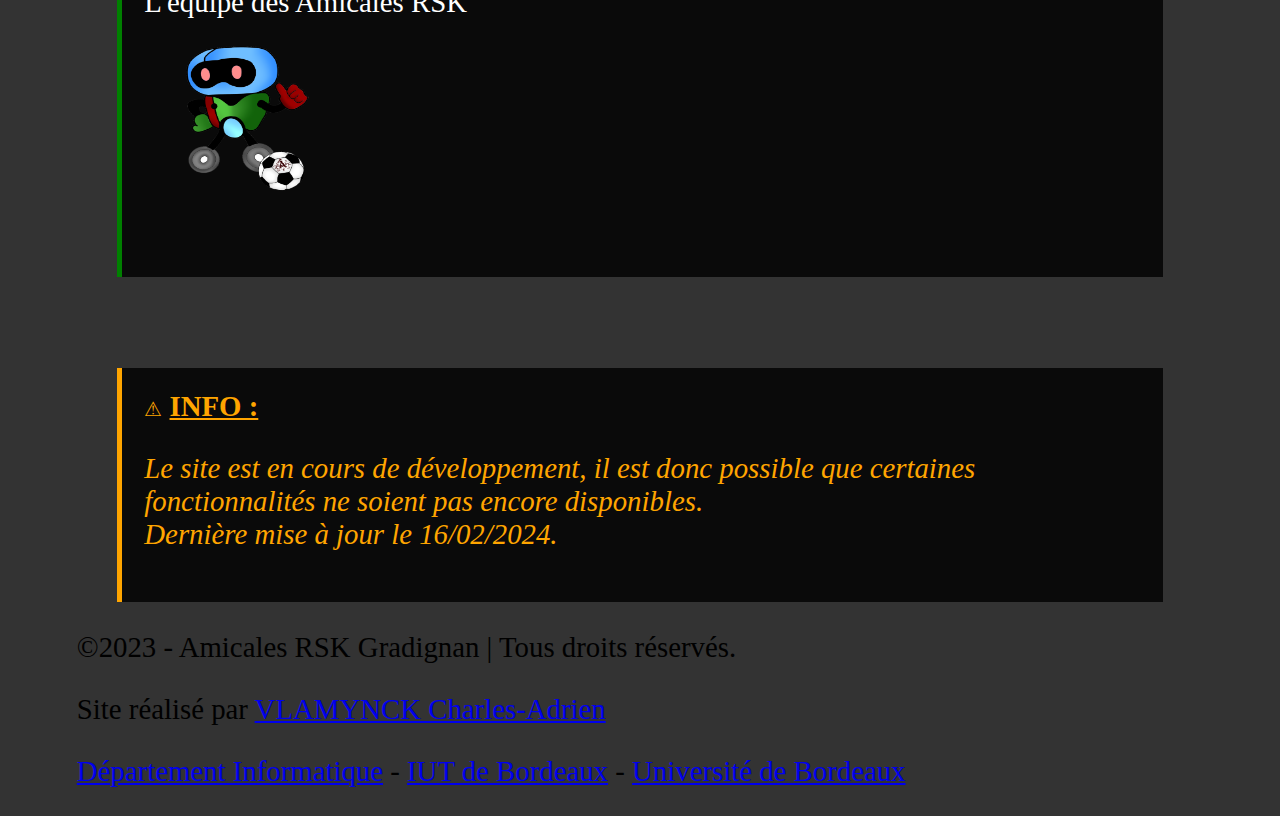
==== commit db815689: "V3.2.2 : Maj du contenu" ====
--- a/Actualité/index.html
+++ b/Actualité/index.html
@@ -82,6 +82,27 @@
     <blockquote class="red-blockquote">
         <p>
 
+            La saison 2024 à démarrer sur les chapeaux de roues ! <br>
+            La rencontre du 14 décembre 2023 à l'IUT de Bordeaux a été un franc succès.
+            Je vous remercie pour votre participation et votre enthousiasme. Cette journée fu mémorable, grâce à la participatiion de toutes et tous !!!  <br>
+            Une galerie sera dès que possible mise en place sur ce site, en attendant nous nous retrouvons avec impatience le 14 février 2024 au collège <a href="https://0332288h.index-education.net/pronote/pageetablissement.html" >Ausone de Basas.</a><br>
+            Je les remercie chaleuresusement pour leur accueil et leur participation à cette aventure. <br>
+            Le détail de l'organisation se trouve sur <a href="../planning">le planning</a>, n'hésitez pas à <a href="../inscriptions"> vous inscrire !</a>
+            <img class="setup-rsk" src="https://soccer-cam-track.org/gfx/setup.png" alt="setup-rsk">
+            <br>
+            Restez à l'affût des prochaines infos car l'avenir s'annonce prometteur 🤖🏆 !
+            <br>robotiquement, <br>
+            L'équipe des Amicales RSK <br>
+            <img class="signature" src="/src/img/Logo_tr.png" alt="Menu">
+
+        </p>
+    </blockquote>
+    
+    <h2>Événements antérieurs : 🕰️</h2>
+
+    <blockquote class="green-blockquote">
+        <p>
+
             Nouvelle saison, nouveau départ ! Les Amicales RSK  sont de retour pour une nouvelle année pleine de défis et d'aventures ! <br>
             Nous vous accueillions avec plaisir pour une nouvelle saison de robotique et de compétition à l'IUT de Bordeaux.
 
@@ -96,7 +117,7 @@
 
         </p>
     </blockquote>
-    <blockquote class="red-blockquote">
+    <blockquote class="green-blockquote">
         <p>
 
             Nous avons le plaisir de vous annoncer que les lycées <a href="https://www.lyceekastler.fr/">Alfred
@@ -120,7 +141,6 @@
         </p>
     </blockquote>
 
-    <h2>Événements antérieurs : 🕰️</h2>
 
     <blockquote class="green-blockquote">
         <p>
@@ -157,7 +177,7 @@
     <p class="italic-text">Le site est en cours de développement, il est donc possible que certaines
         fonctionnalités ne soient pas encore disponibles.
         <br>
-        Dernière mise à jour le 18/11/2023.</p>
+        Dernière mise à jour le 16/02/2024.</p>
 </blockquote>
 </div>
 <div><!--
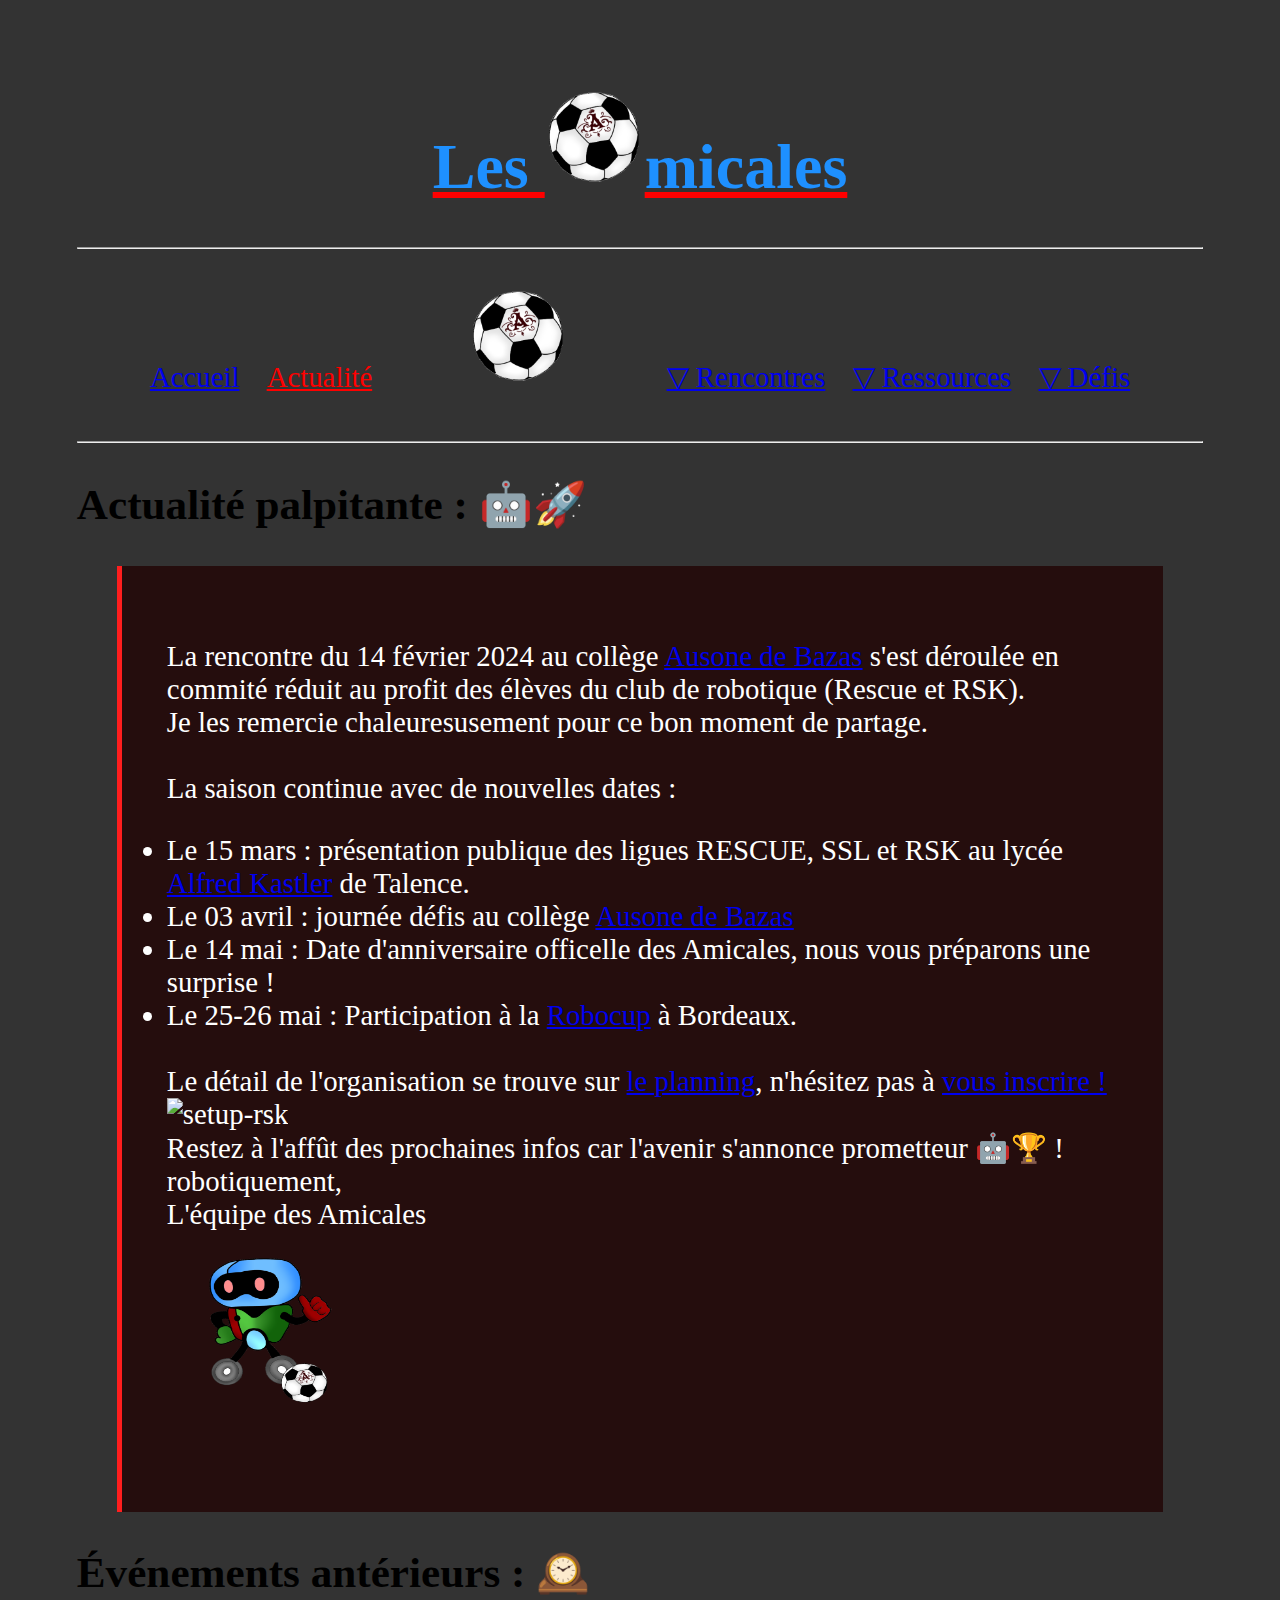
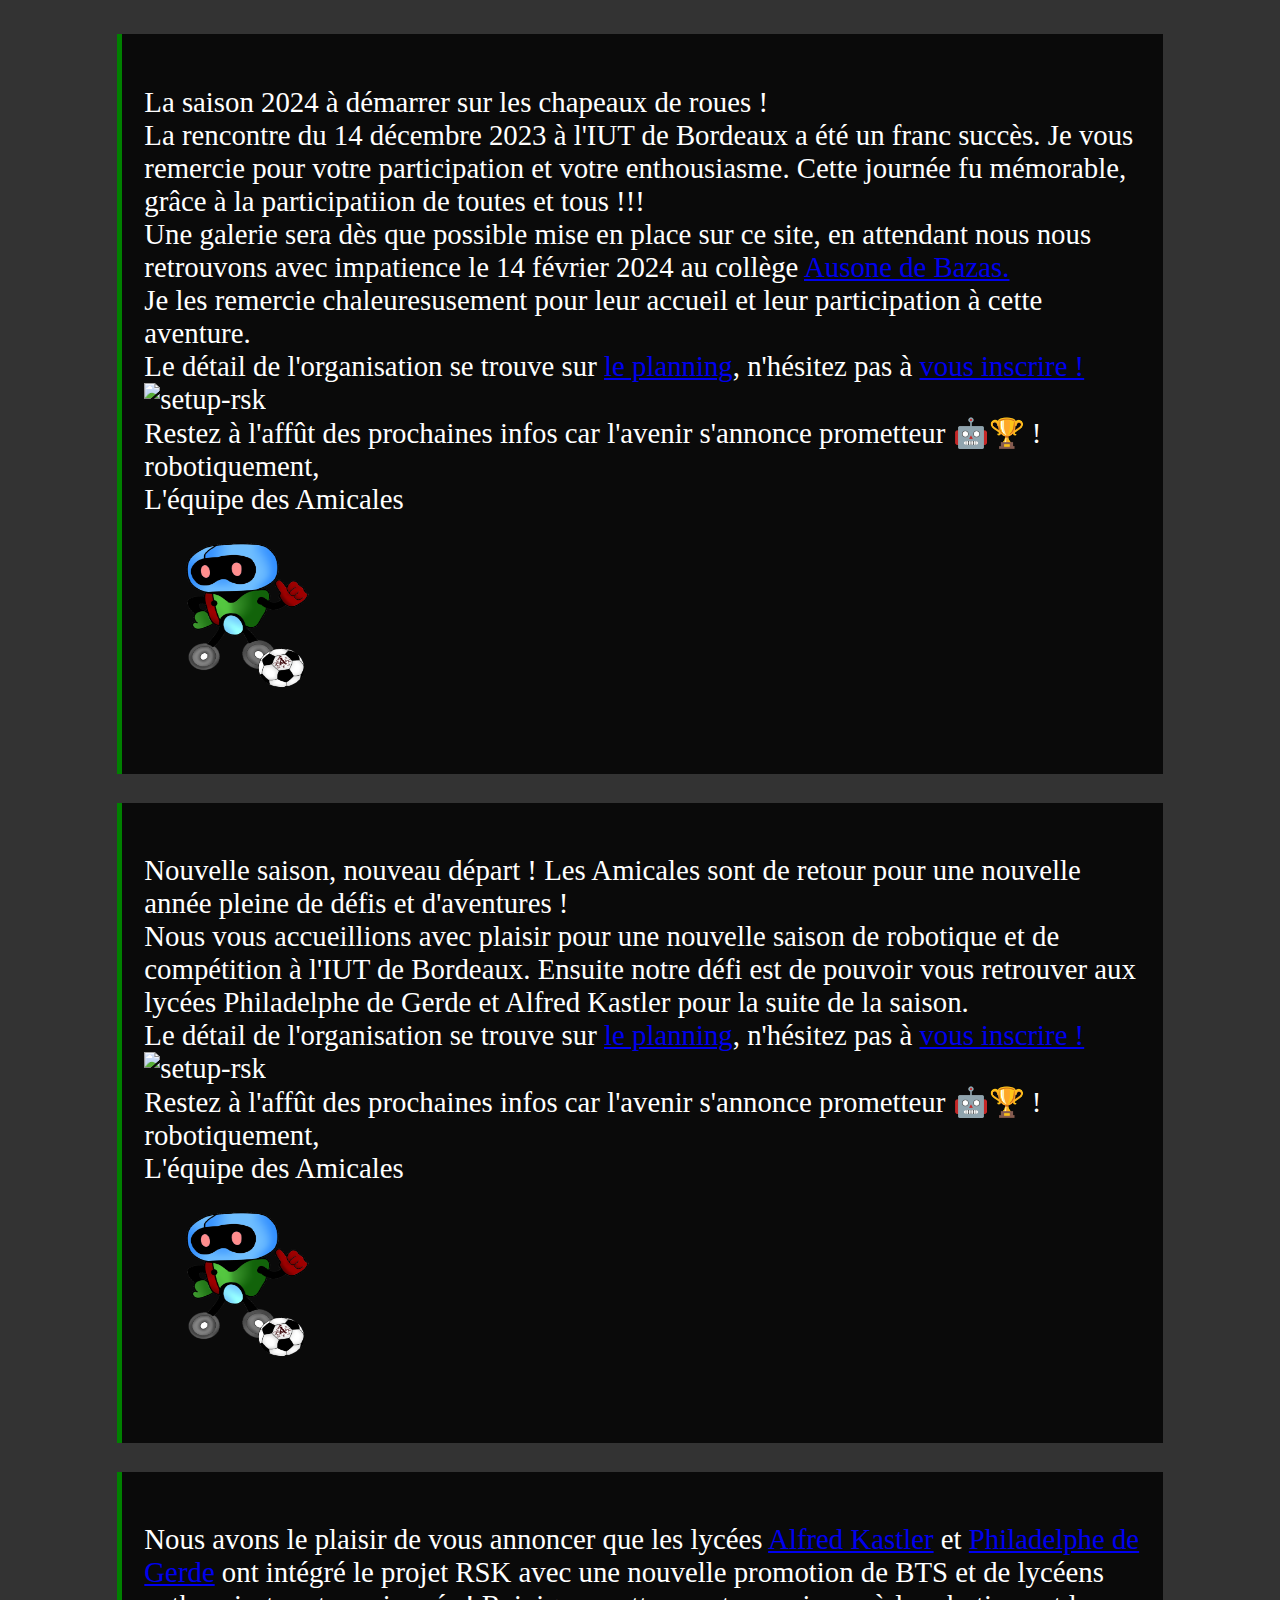
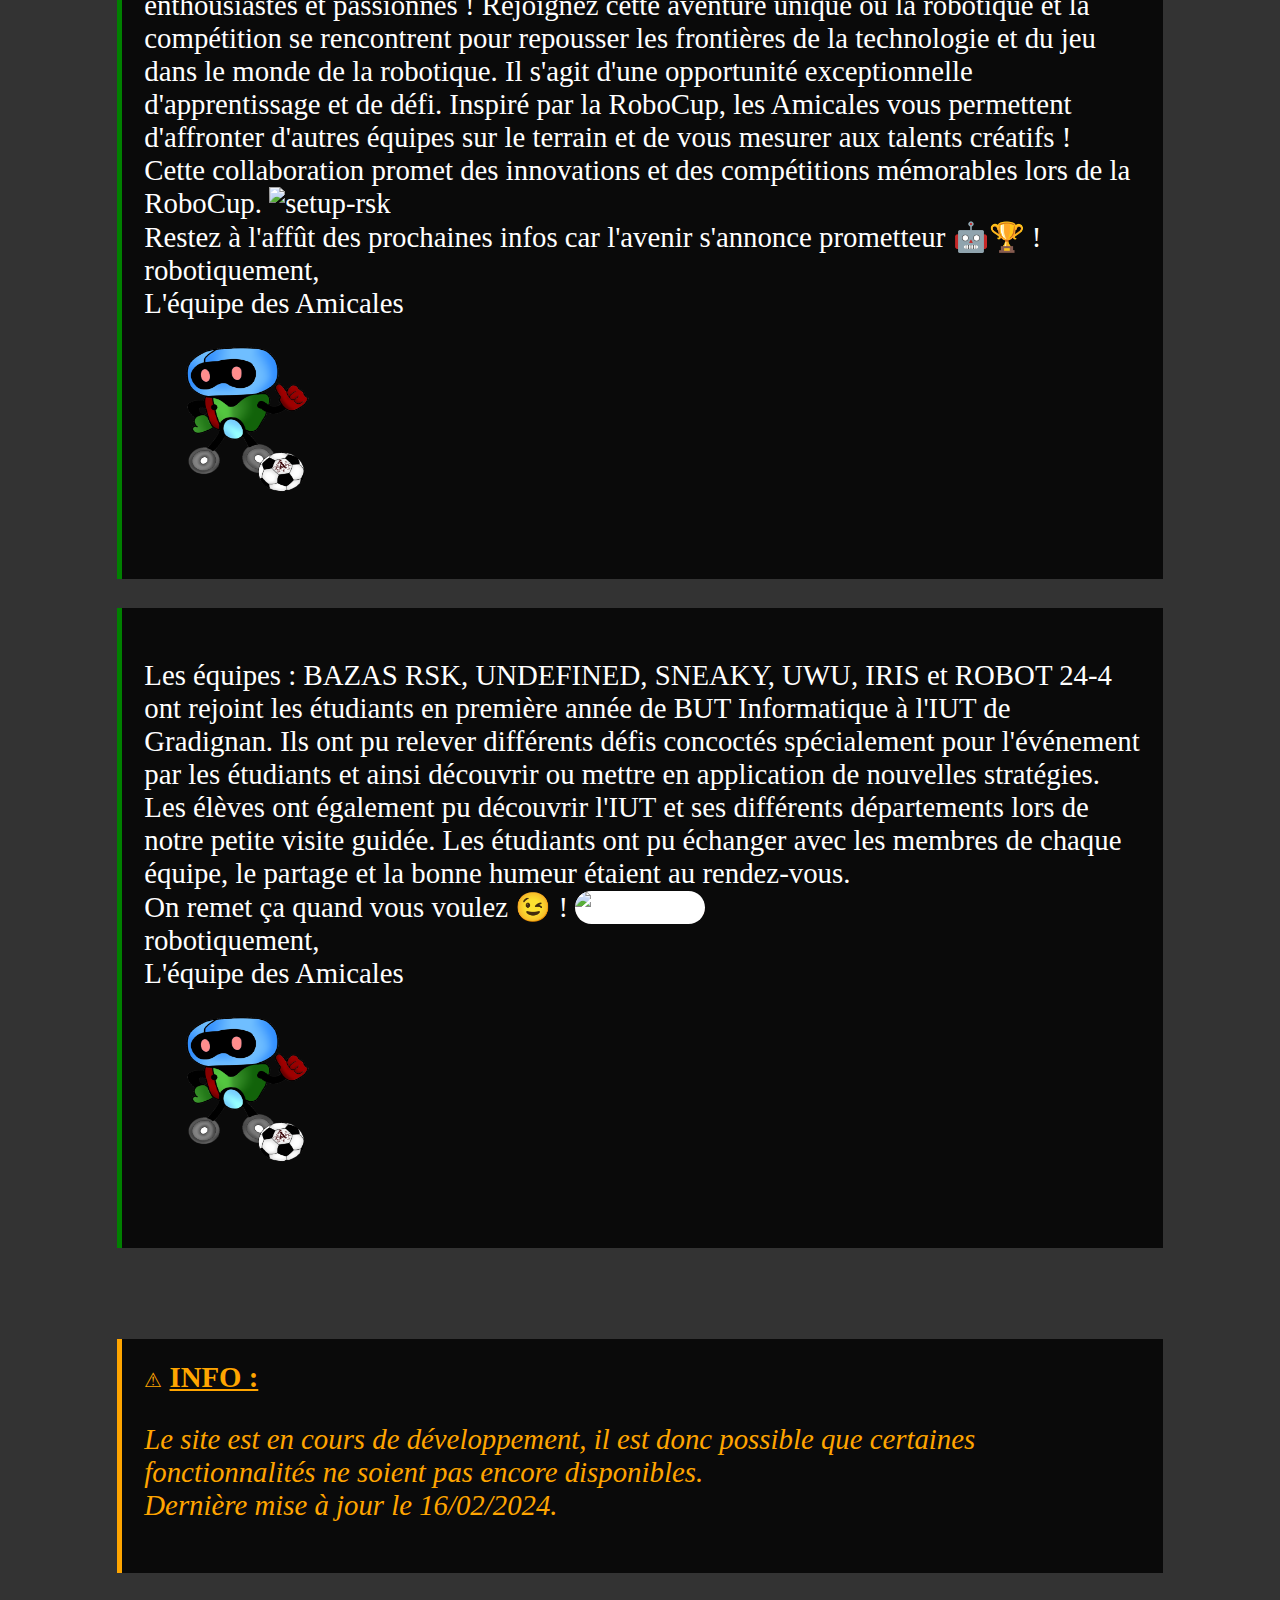
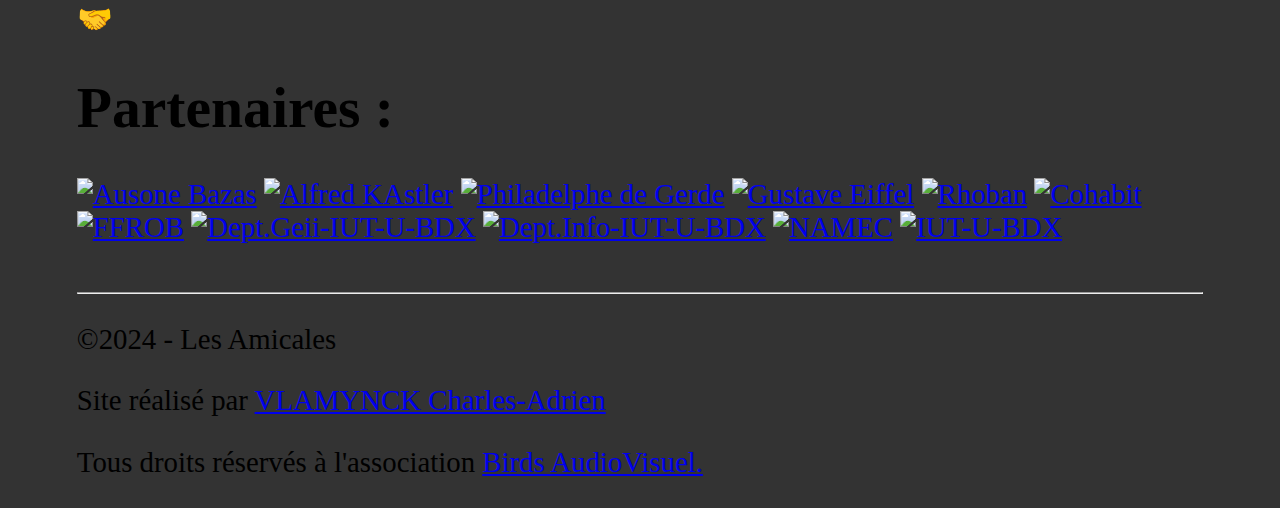
==== commit 715eee19: "V3.3.2 MAJ de l'actualité" ====
--- a/Actualité/index.html
+++ b/Actualité/index.html
@@ -5,11 +5,11 @@
 
     <meta charset='utf-8'>
     <meta http-equiv="X-UA-Compatible" content="IE=edge">
-    <title>Actualité - Amicales RSK</title>
+    <title>Actualité - Amicales</title>
     <meta name="viewport" content="width=device-width, initial-scale=1.0">
-    <meta name="description" content="Amicales RSK - Actualité"/>
+    <meta name="description" content="Amicales - Actualité"/>
     <meta name="keywords"
-          content="rsk, soccer, robot rsk, robot soccer, robot soccer junior, developpement, python, ssl, robot ssl, kit rsk"/>
+          content="amicales, rsk, rescue, rescue junior, rescue line, robot rescue, soccer, robot rsk, robot soccer, robot soccer junior, developpement, python, ssl, robot ssl, kit rsk"/>
     <meta name="author" content="Charles-Adrien VLAMYNCK"/>
 
     <meta name="viewport" content="width=device-width, initial-scale=1, maximum-scale=1">
@@ -32,12 +32,13 @@
     <link rel="shortcut icon" href="https://robot-soccer-kit.github.io/assets/favicon.ico" type="image/x-icon">
     <link rel="stylesheet" href="../src/css/styles.css">
     <link rel="stylesheet" href="../src/css/menu.css">
+    <link rel="stylesheet" href="../src/css/footer.css">
 </head>
 
 <body class="bodyp">
 <div>
     <h1 class="red-heading">
-        <ins><span class="blue-text">Amicales RSK</span></ins>
+        <ins><span class="blue-text">Les <img class="ballon" src="/src/img/Ballon_tr2.png" alt="Menu">micales</span></ins>
     </h1>
 </div>
 <hr>
@@ -69,6 +70,14 @@
                 <li><a href="https://www.robocup.fr/">Robocup</a></li>
             </ul>
             </li>
+            <li>
+                <a href="#">▽ Défis</a>
+                <ul class="sub-menu">
+                    <li><a href="https://amicup.github.io/documentation/challenge.html">RSK</a></li>
+                    <li><a href="https://amicup.github.io/documentation/challenge.html">Rescue</a></li>
+                    <li><a href="https://amicup.github.io/documentation/challenge.html">SSL</a></li>
+                </ul>
+            </li>
         </ul>
     </nav>
 </div>
@@ -80,30 +89,57 @@
 
     <h2>Actualité palpitante : 🤖🚀</h2>
     <blockquote class="red-blockquote">
+        <p>
+
+            
+            La rencontre du 14 février 2024 au collège <a href="https://0332288h.index-education.net/pronote/pageetablissement.html" >Ausone de Bazas</a> s'est déroulée en commité réduit au profit des élèves du club de robotique (Rescue et RSK).<br>
+            Je les remercie chaleuresusement pour ce bon moment de partage.
+            <br>
+            <br>
+            La saison continue avec de nouvelles dates  :
+            <br>
+                <li>Le 15 mars : présentation publique des ligues RESCUE, SSL et RSK au lycée <a href="https://www.lyceekastler.fr/">Alfred Kastler</a> de Talence.</li>
+                <li>Le 03 avril : journée défis au collège <a href="https://0332288h.index-education.net/pronote/pageetablissement.html" >Ausone de Bazas</a></li>
+                <li>Le 14 mai  : Date d'anniversaire officelle des Amicales, nous vous préparons une surprise !<br></li>
+                <li>Le 25-26 mai : Participation à la <a href="https://www.robocup.fr/">Robocup</a> à Bordeaux.</li>
+            <br>
+            Le détail de l'organisation se trouve sur <a href="../planning">le planning</a>, n'hésitez pas à <a href="../inscriptions"> vous inscrire !</a>
+            <img class="setup-rsk" src="https://soccer-cam-track.org/gfx/setup.png" alt="setup-rsk">
+            <br>
+            Restez à l'affût des prochaines infos car l'avenir s'annonce prometteur 🤖🏆 !
+            <br>robotiquement, <br>
+            L'équipe des Amicales <br>
+            <img class="signature" src="/src/img/Logo_tr.png" alt="Menu">
+
+        </p>
+    </blockquote>
+    
+    <h2>Événements antérieurs : 🕰️</h2>
+
+
+    <blockquote class="green-blockquote">
         <p>
 
             La saison 2024 à démarrer sur les chapeaux de roues ! <br>
             La rencontre du 14 décembre 2023 à l'IUT de Bordeaux a été un franc succès.
             Je vous remercie pour votre participation et votre enthousiasme. Cette journée fu mémorable, grâce à la participatiion de toutes et tous !!!  <br>
-            Une galerie sera dès que possible mise en place sur ce site, en attendant nous nous retrouvons avec impatience le 14 février 2024 au collège <a href="https://0332288h.index-education.net/pronote/pageetablissement.html" >Ausone de Basas.</a><br>
+            Une galerie sera dès que possible mise en place sur ce site, en attendant nous nous retrouvons avec impatience le 14 février 2024 au collège <a href="https://0332288h.index-education.net/pronote/pageetablissement.html" >Ausone de Bazas.</a><br>
             Je les remercie chaleuresusement pour leur accueil et leur participation à cette aventure. <br>
             Le détail de l'organisation se trouve sur <a href="../planning">le planning</a>, n'hésitez pas à <a href="../inscriptions"> vous inscrire !</a>
             <img class="setup-rsk" src="https://soccer-cam-track.org/gfx/setup.png" alt="setup-rsk">
             <br>
             Restez à l'affût des prochaines infos car l'avenir s'annonce prometteur 🤖🏆 !
             <br>robotiquement, <br>
-            L'équipe des Amicales RSK <br>
-            <img class="signature" src="/src/img/Logo_tr.png" alt="Menu">
-
-        </p>
-    </blockquote>
-    
-    <h2>Événements antérieurs : 🕰️</h2>
-
-    <blockquote class="green-blockquote">
-        <p>
-
-            Nouvelle saison, nouveau départ ! Les Amicales RSK  sont de retour pour une nouvelle année pleine de défis et d'aventures ! <br>
+            L'équipe des Amicales <br>
+            <img class="signature" src="/src/img/Logo_tr.png" alt="Menu">
+
+        </p>
+    </blockquote>
+
+    <blockquote class="green-blockquote">
+        <p>
+
+            Nouvelle saison, nouveau départ ! Les Amicales  sont de retour pour une nouvelle année pleine de défis et d'aventures ! <br>
             Nous vous accueillions avec plaisir pour une nouvelle saison de robotique et de compétition à l'IUT de Bordeaux.
 
             Ensuite notre défi est de pouvoir vous retrouver aux lycées Philadelphe de Gerde et Alfred Kastler pour la suite de la saison. <br>
@@ -112,7 +148,7 @@
             <br>
             Restez à l'affût des prochaines infos car l'avenir s'annonce prometteur 🤖🏆 !
             <br>robotiquement, <br>
-            L'équipe des Amicales RSK <br>
+            L'équipe des Amicales <br>
             <img class="signature" src="/src/img/Logo_tr.png" alt="Menu">
 
         </p>
@@ -125,7 +161,7 @@
             le projet RSK avec une nouvelle promotion de BTS et de lycéens enthousiastes et passionnés ! Rejoignez
             cette aventure unique où la robotique et la compétition se rencontrent pour repousser les frontières de
             la technologie et du jeu dans le monde de la robotique. Il s'agit d'une opportunité exceptionnelle
-            d'apprentissage et de défi. Inspiré par la RoboCup, les Amicales RSK vous permettent d'affronter
+            d'apprentissage et de défi. Inspiré par la RoboCup, les Amicales vous permettent d'affronter
             d'autres équipes sur le terrain et de vous mesurer aux talents créatifs ! <br>Cette collaboration promet des
             innovations et des compétitions mémorables lors de la RoboCup.
 
@@ -134,7 +170,7 @@
             <br>
             Restez à l'affût des prochaines infos car l'avenir s'annonce prometteur 🤖🏆 !
             <br>robotiquement, <br>
-            L'équipe des Amicales RSK <br>
+            L'équipe des Amicales <br>
             <img class="signature" src="/src/img/Logo_tr.png" alt="Menu">
 
 
@@ -156,21 +192,13 @@
                  src="https://intranet.iut.u-bordeaux.fr/info/pedago/uploads/Main/HomePage/logo2017.png"
                  alt="Dept-Info">
             <br>robotiquement, <br>
-            L'équipe des Amicales RSK <br>
+            L'équipe des Amicales <br>
             <img class="signature" src="/src/img/Logo_tr.png" alt="Menu">
 
         </p>
     </blockquote>
 </div>
 <br>
-<!--
-<div>
-    <h2>Accès du site :</h2>
-    <ul>
-        <li><a href="https://amicales-rsk.vlamynck.fr/planning/">Planning</a></li>
-        <li><a href="https://amicales-rsk.vlamynck.fr/inscriptions/">Inscriptions</a></li>
-        <li>Résultats<a href="https://amicales-rsk.vlamynck.fr/resultats/"></a></li>
-    </ul>-->
 <blockquote class="orange-blockquote">
     <span class="warning-symbol">&#x26A0;</span>
     <span class="bold-underline">INFO :</span>
@@ -180,25 +208,48 @@
         Dernière mise à jour le 16/02/2024.</p>
 </blockquote>
 </div>
-<div><!--
-    <h2>En lien avec le projet :</h2>
-    <ul>
-        <li><a href="https://robot-soccer-kit.github.io/">RSK</a></li>
-        <li><a href="https://robot-soccer-kit.github.io/documentation">RSK Documentation</a></li>
-        <li><a href="https://www.robocup.fr/">Robocup</a></li>
-    </ul>
-</div>-->
-
-    <div class="footer">
-        <p>©2023 - Amicales RSK Gradignan | Tous droits réservés.</p>
-
-        <p>Site réalisé par <a href="https://vlamynck.fr">VLAMYNCK Charles-Adrien</a></p>
-        <p>
-            <a href="https://www.iut.u-bordeaux.fr/info/">Département Informatique</a> -
-            <a href="https://www.iut.u-bordeaux.fr/">IUT de Bordeaux</a> -
-            <a href="https://www.u-bordeaux.fr/">Université de Bordeaux</a>
+<div class="footer">
+    <div class="partenaires-title">
+        <p>🤝
+        <h1>Partenaires :</h1>
         </p>
     </div>
+    <div class="partenaires">
+        <a href="https://0332288h.index-education.net/pronote/pageetablissement.html"> <img class="ballon"
+                src="/src/img/logos_partenaires/logo-ausone-bazas.gif" alt="Ausone Bazas"></a>
+        <a href="https://www.lyceekastler.fr/"> <img class="ballon" src="/src/img/logos_partenaires/logo-kastler.png"
+                alt="Alfred KAstler"></a>
+        <a href="https://lyceepro-pessac.fr/"> <img class="ballon" src="/src/img/logos_partenaires/logo-philadelphe.png"
+                alt="Philadelphe de Gerde"></a>
+        <a href="https://www.eiffel-bordeaux.org/"><img class="ballon white"
+                src="/src/img/logos_partenaires/logo-gustave-eiffel-bdx.png" alt="Gustave Eiffel"></a>
+        <a href="https://www.rhoban.com/"><img class="ballon" src="/src/img/logos_partenaires/logo-rhoban-black.webp"
+                alt="Rhoban"></a>
+        <a href="https://ffrob.org"><img class="ballon white" src="/src/img/logos_partenaires/logo-cohabit-UB.svg"
+                alt="Cohabit"></a>
+        <a href="https://ffrob.org"><img class="ballon" src="/src/img/logos_partenaires/logo-ffrob.webp"
+                alt="FFROB"></a>
+
+
+        <a href="https://www.iut.u-bordeaux.fr/geii/"><img class="ballon white"
+                src="/src/img/logos_partenaires/logo-UB-dept-geii.webp" alt="Dept.Geii-IUT-U-BDX"></a>
+        <a href="https://www.iut.u-bordeaux.fr/info/"><img class="ballon white"
+                src="/src/img/logos_partenaires/logo-UB-dept-info.webp" alt="Dept.Info-IUT-U-BDX"></a>
+
+        <a href="https://twitter.com/namecteam"><img class="ballon" src="/src/img/logos_partenaires/logo-namec.jpg"
+                alt="NAMEC"></a>
+        <a href="https://www.iut.u-bordeaux.fr/"><img class="ballon"
+                src="/src/img/logos_partenaires/logo-iut_Bordeaux.jpg" alt="IUT-U-BDX"></a>
+
+
+
+    </div>
+    <br>
+    <hr>
+    <p>©2024 - Les Amicales</p>
+    <p>Site réalisé par <a href="https://vlamynck.fr">VLAMYNCK Charles-Adrien</a></p>
+    <p>Tous droits réservés à l'association <a href="https://birds-audiovisuel.fr">Birds AudioVisuel.</a></p>
+</div>
 </body>
 
 </html>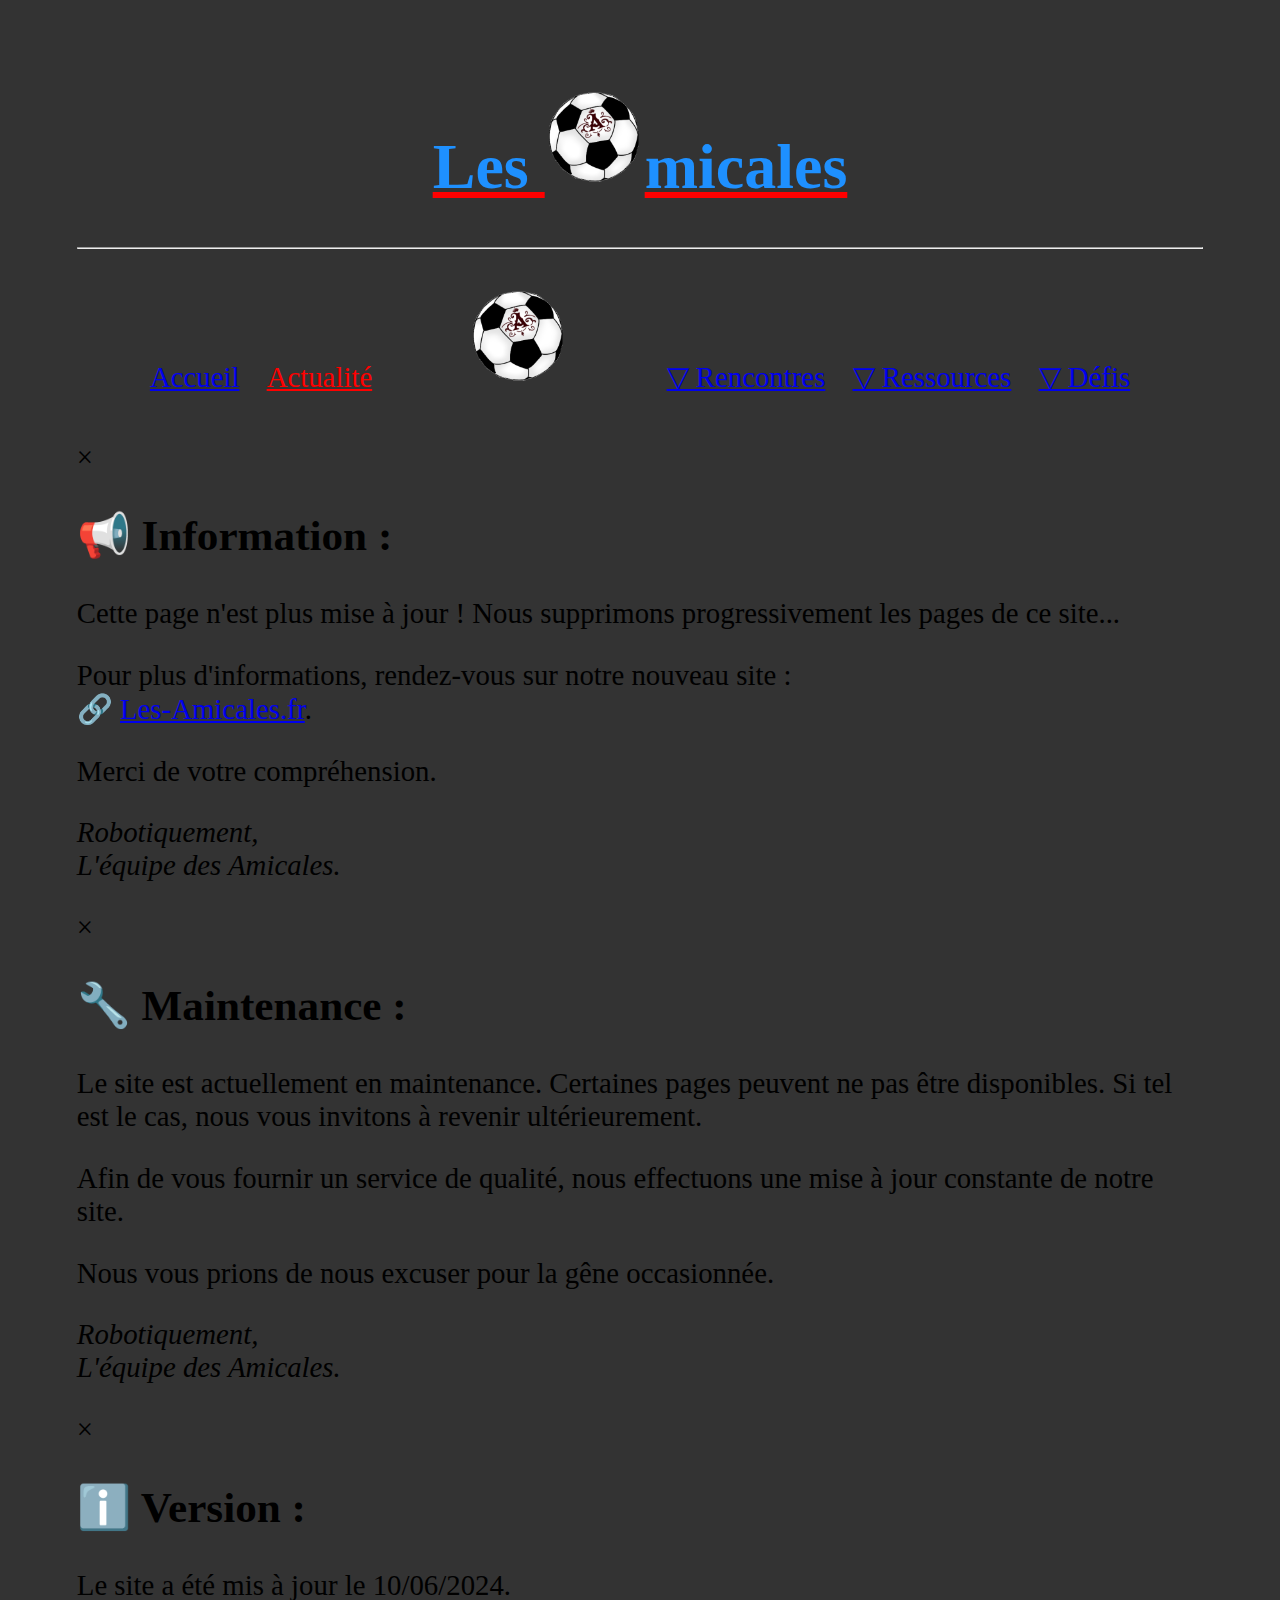
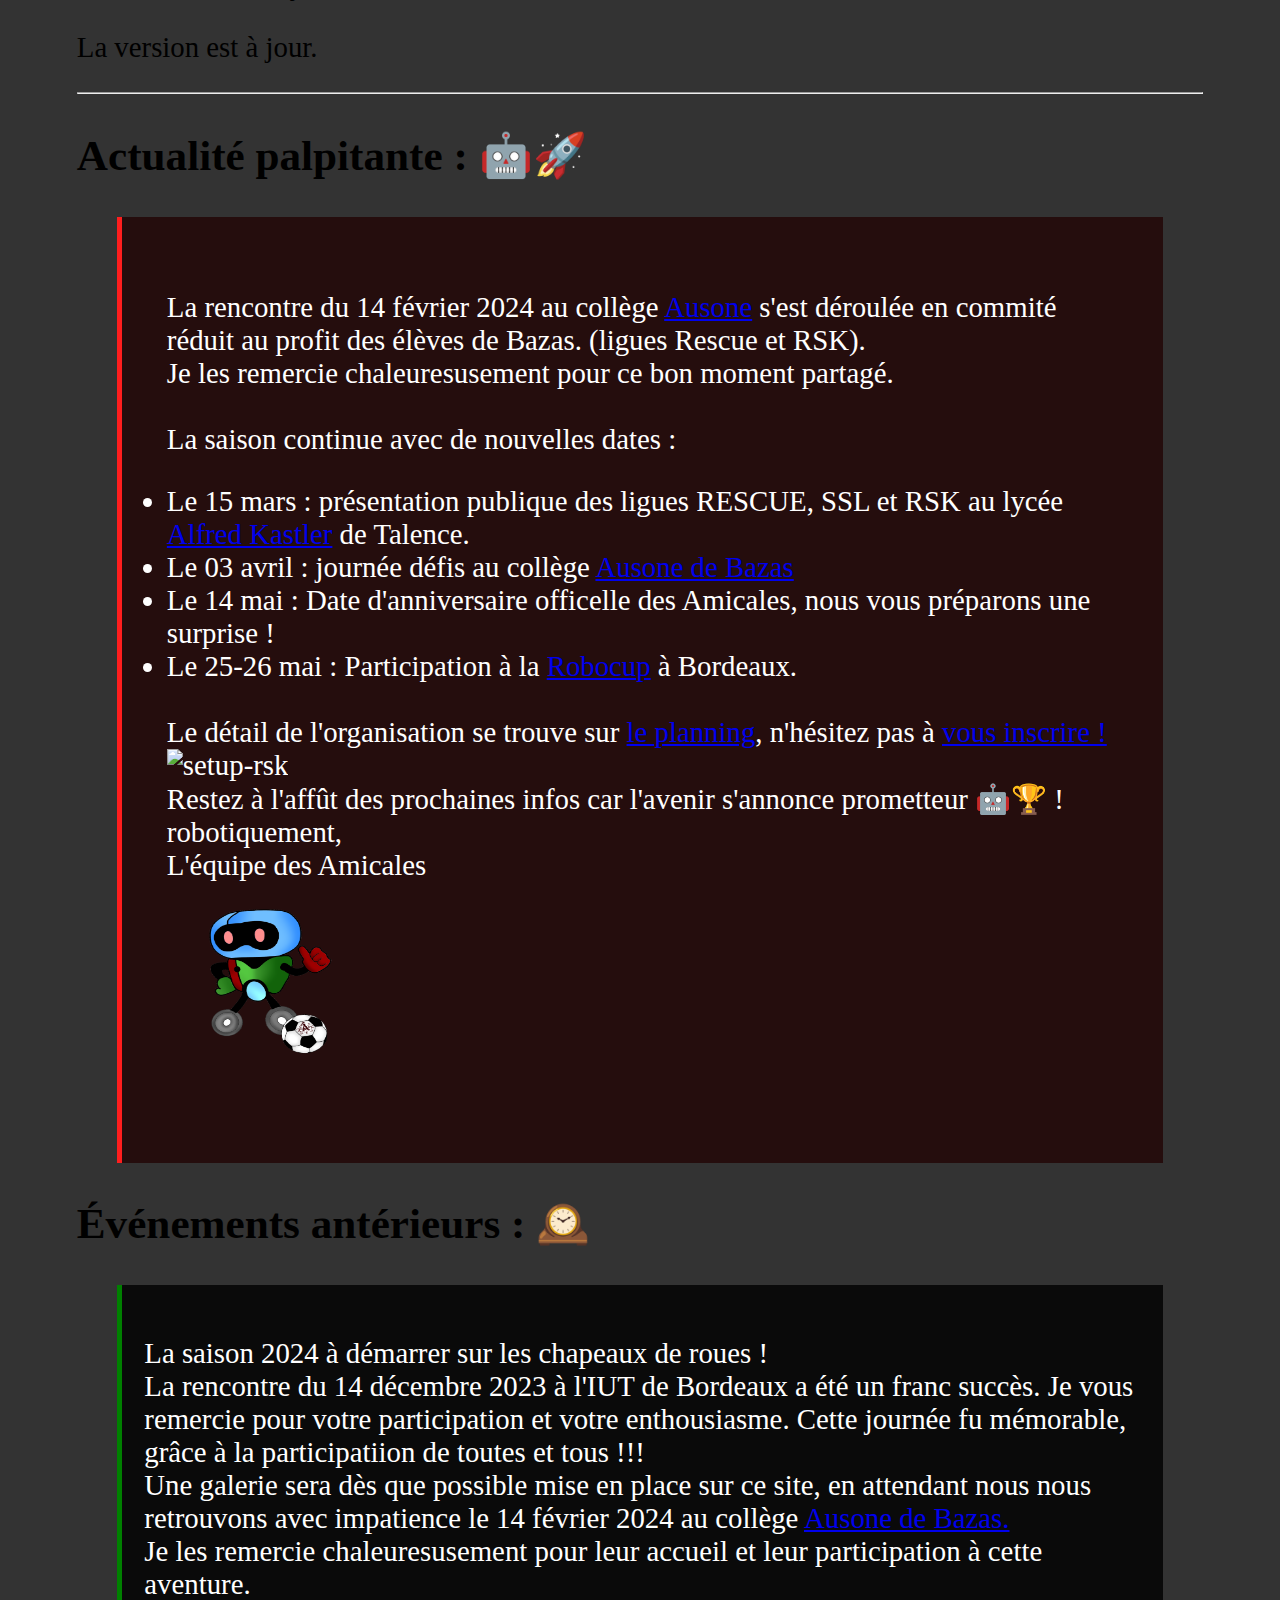
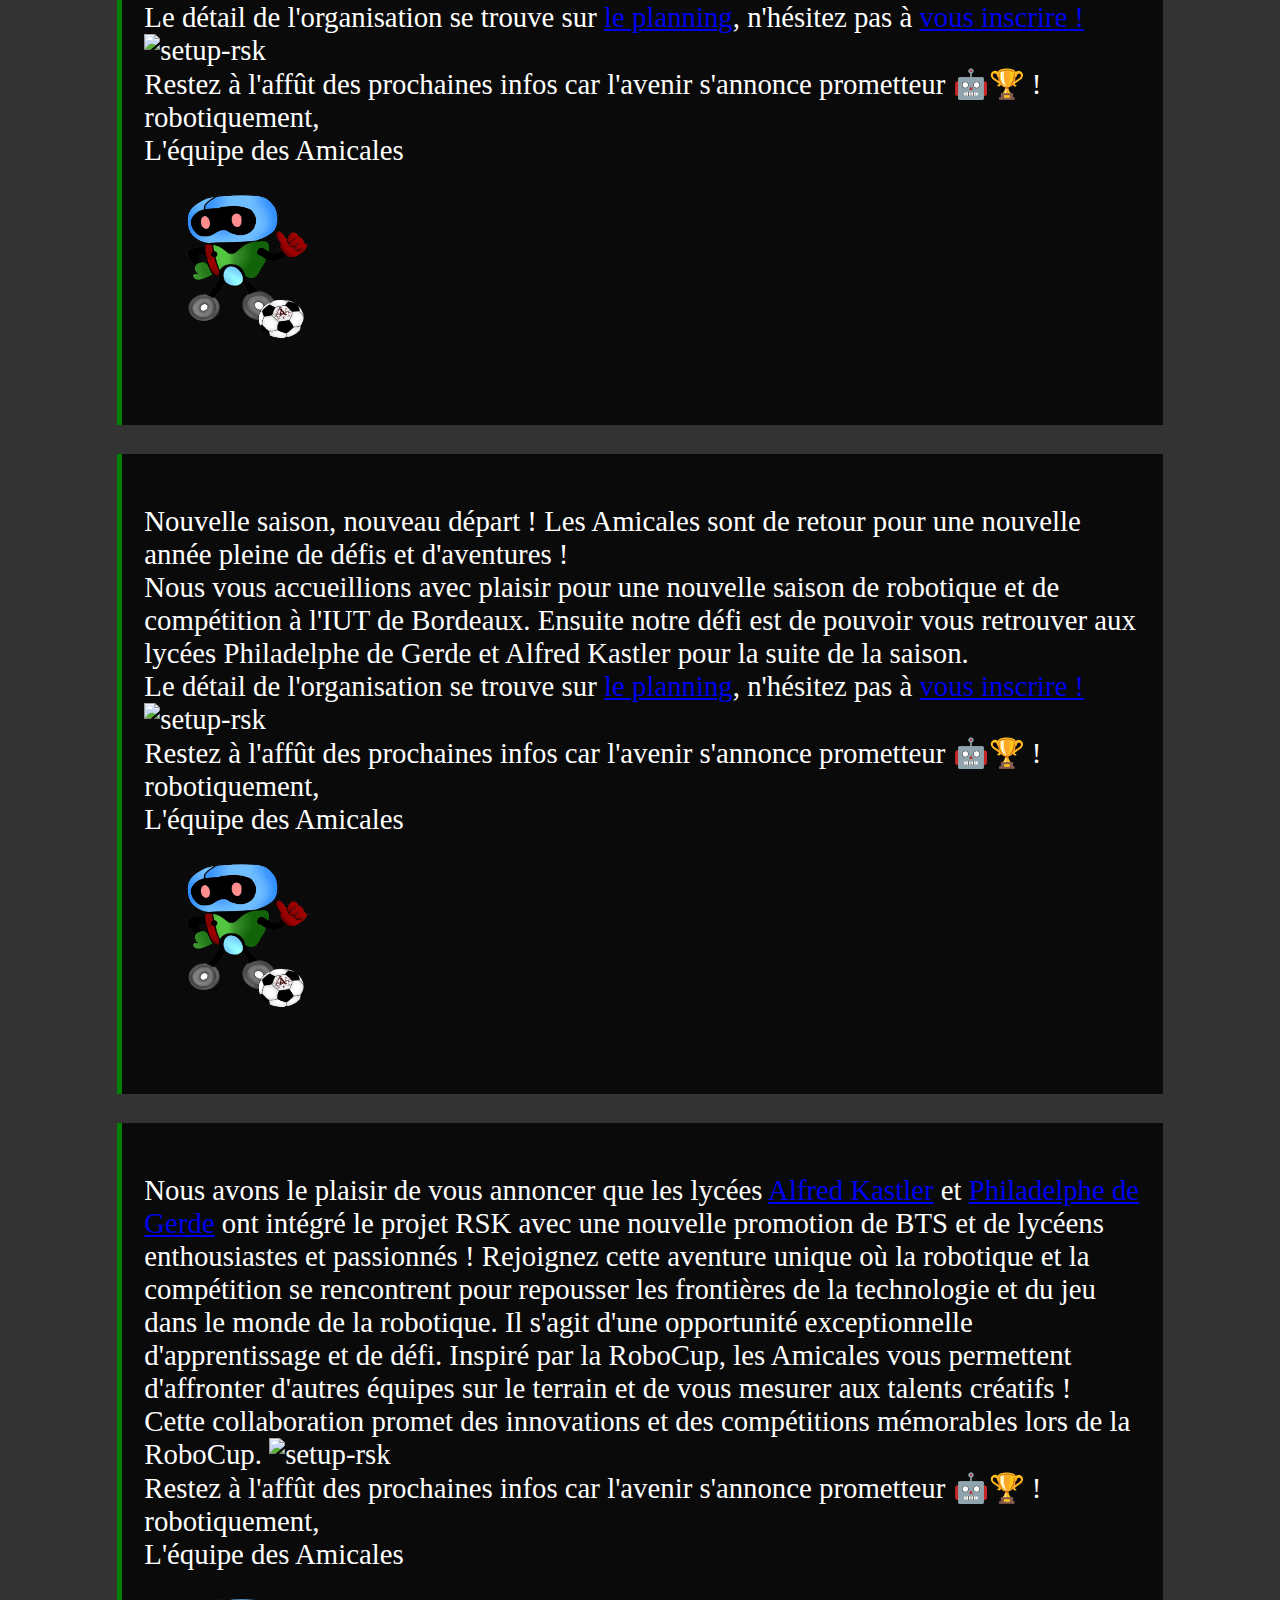
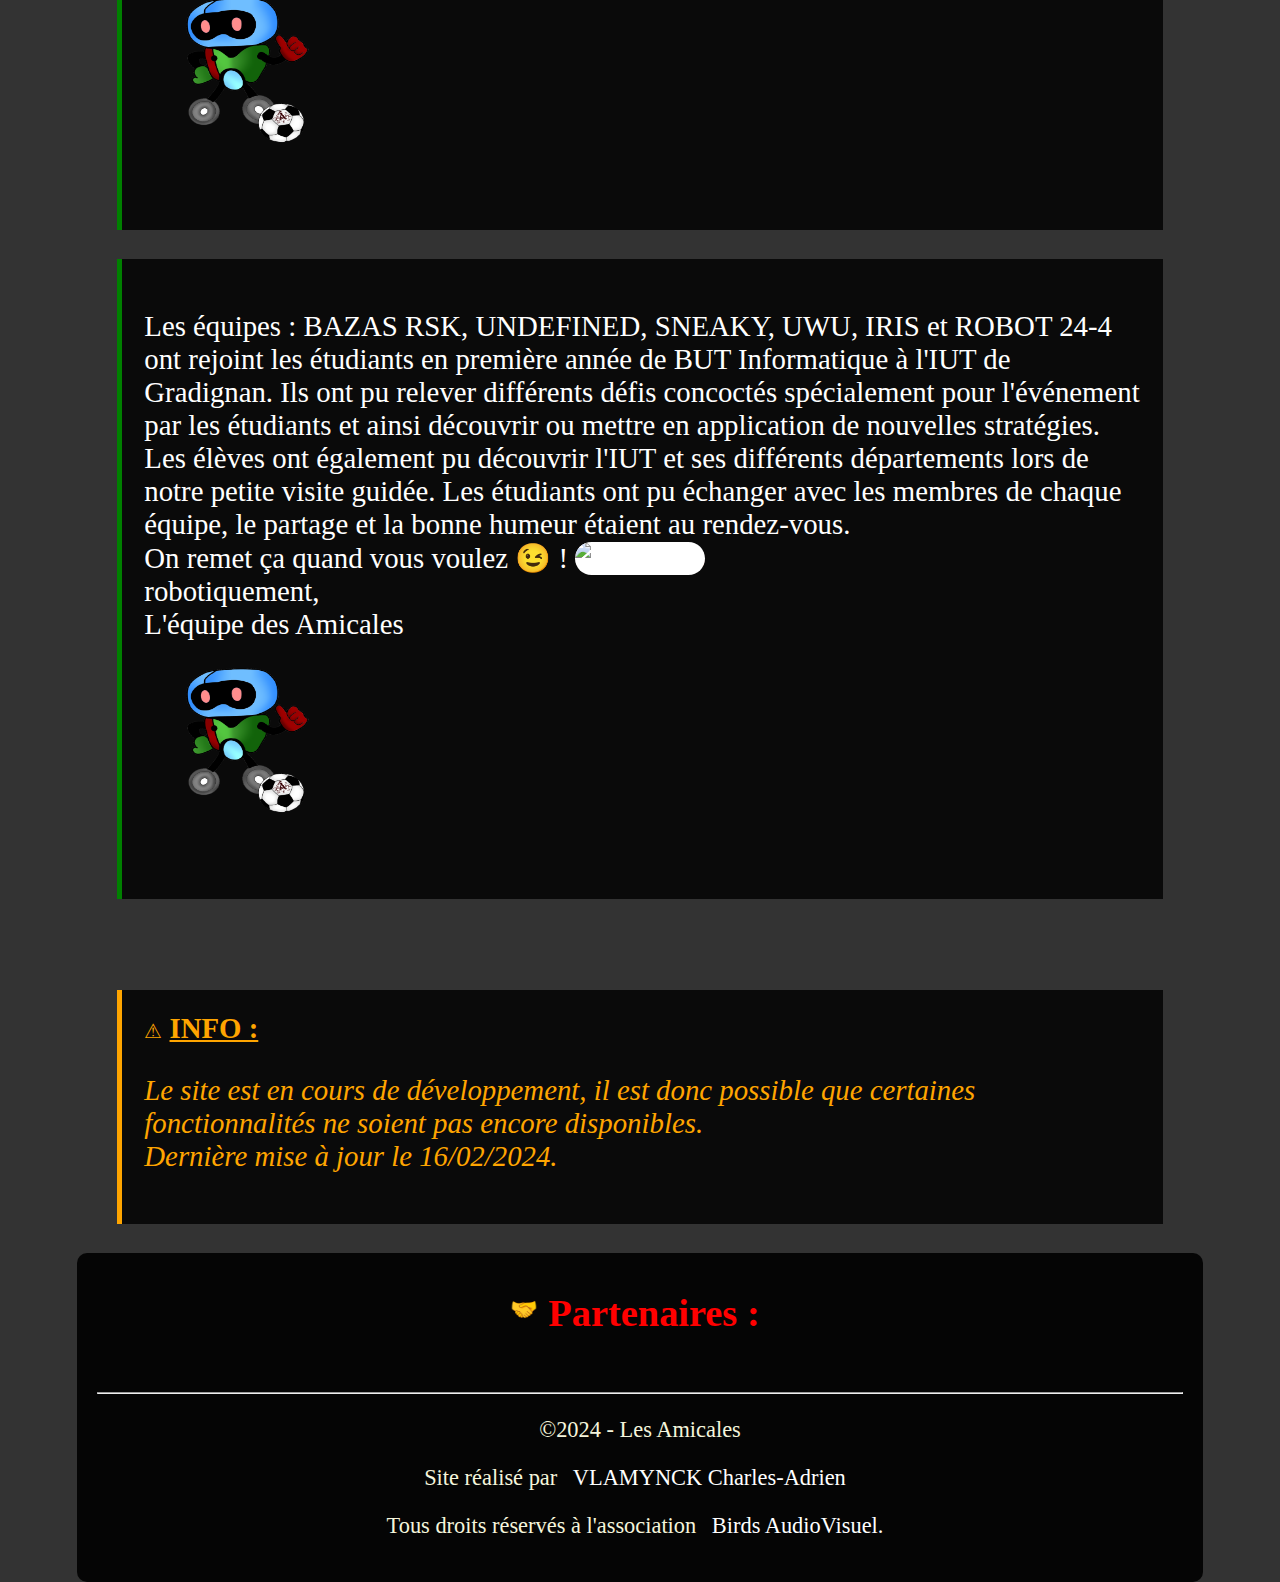
==== commit 19ec3938: "update Fin de la saison 2023-2024" ====
--- a/Actualité/index.html
+++ b/Actualité/index.html
@@ -32,6 +32,7 @@
     <link rel="shortcut icon" href="https://robot-soccer-kit.github.io/assets/favicon.ico" type="image/x-icon">
     <link rel="stylesheet" href="../src/css/styles.css">
     <link rel="stylesheet" href="../src/css/menu.css">
+    <link rel="stylesheet" href="../src/css/info-bulle.css">
     <link rel="stylesheet" href="../src/css/footer.css">
 </head>
 
@@ -83,7 +84,33 @@
 </div>
 
 <script src="../src/js/menu.js"></script>
-
+<div class="info-bulle adresse" id="info-bulle-adresse">
+    <span class="close-btn" onclick="closeInfoBulle('adresse')">×</span>
+    <h2>📢 Information :</h2>
+    <p> Cette page n'est plus mise à jour ! Nous supprimons progressivement les pages de ce site...</p>
+    <p> Pour plus d'informations, rendez-vous sur notre nouveau site : <br>🔗 <a href="https://les-amicales.fr">Les-Amicales.fr</a>.</p>
+    <p>Merci de votre compréhension.</p>
+    <p class="italic-text">Robotiquement,<br> L'équipe des Amicales.</p>
+</div>
+
+
+<div class="info-bulle maintenance" id="info-bulle-maintenance" data-activation="true">
+    <span class="close-btn" onclick="closeInfoBulle('maintenance')">×</span>
+    <h2>🔧 Maintenance :</h2>
+    <p>Le site est actuellement en maintenance. Certaines pages peuvent ne pas être disponibles. Si tel est le cas, nous vous invitons à revenir ultérieurement.</p>
+    <p> Afin de vous fournir un service de qualité, nous effectuons une mise à jour constante de notre site. </p>
+    <p> Nous vous prions de nous excuser pour la gêne occasionnée. </p>
+    <p class="italic-text">Robotiquement,<br> L'équipe des Amicales.</p>
+</div>
+
+<div class="info-bulle version" id="info-bulle-version" data-activation="true">
+    <span class="close-btn" onclick="closeInfoBulle('version')">×</span>
+    <h2>ℹ️ Version :</h2>
+    <p>Le site a été mis à jour le 10/06/2024.</p><p id="italic-text"> La version est à jour.</p>
+</div>
+
+<script src="../src/js/info-bulle-maintenance.js"></script>
+<script src="../src/js/info-bulle.js"></script>
 <div>
     <hr>
 
@@ -92,8 +119,8 @@
         <p>
 
             
-            La rencontre du 14 février 2024 au collège <a href="https://0332288h.index-education.net/pronote/pageetablissement.html" >Ausone de Bazas</a> s'est déroulée en commité réduit au profit des élèves du club de robotique (Rescue et RSK).<br>
-            Je les remercie chaleuresusement pour ce bon moment de partage.
+            La rencontre du 14 février 2024 au collège <a href="https://0332288h.index-education.net/pronote/pageetablissement.html" >Ausone</a> s'est déroulée en commité réduit au profit des élèves de Bazas. (ligues Rescue et RSK).<br>
+            Je les remercie chaleuresusement pour ce bon moment partagé.
             <br>
             <br>
             La saison continue avec de nouvelles dates  :
@@ -117,7 +144,7 @@
     <h2>Événements antérieurs : 🕰️</h2>
 
 
-    <blockquote class="green-blockquote">
+    <blockquote id="saison-2024" class="green-blockquote">
         <p>
 
             La saison 2024 à démarrer sur les chapeaux de roues ! <br>
@@ -208,10 +235,11 @@
         Dernière mise à jour le 16/02/2024.</p>
 </blockquote>
 </div>
+<script src="../src/js/partenaires.js"></script>
 <div class="footer">
     <div class="partenaires-title">
         <p>🤝
-        <h1>Partenaires :</h1>
+        <h1 id="partenaires">Partenaires :</h1>
         </p>
     </div>
     <div class="partenaires">
--- a/src/css/footer.css
+++ b/src/css/footer.css
@@ -0,0 +1,72 @@
+/* Style du footer */
+.footer {
+    background-color: rgba(0, 0, 0, 0.90); /* Fond noir transparent */
+    border-radius: 10px; /* Coins arrondis */
+    padding: 20px; /* Espacement interne */
+    text-align: center; /* Centrage du contenu */
+    color: beige; /* Couleur du texte (beige) */
+    font-size: 1.4rem; /* Taille de la police */
+}
+
+.partenaires-title {
+    display: flex;
+    justify-content: center;
+    align-items: flex-end;
+    flex-direction: row;
+    margin-bottom: 10px;
+}
+
+.footer h1 {
+    font-size: 2.4rem; /* Taille de la police */
+    margin: 10px; /* Espacement autour du titre */
+    /*text-decoration: underline; /* Soulignement du titre */
+    color: red; /* Couleur du texte (rouge) */
+}
+
+/* Style des liens */
+.footer a {
+    color: #fff; /* Couleur du texte (blanc) */
+    /*font-size: 16px; /* Taille de la police */
+    text-decoration: none; /* Pas de soulignement */
+    margin: 10px; /* Espacement entre les liens */
+    transition: transform 0.3s; /* Transition pour l'effet de zoom */
+}
+
+/* Style des images */
+.footer img {
+    display: inline-block; /* Affichage en ligne */
+    max-width: 100%; /* Ajustement de la taille */
+    height: auto; /* Hauteur automatique */
+    margin: 4%; /* Espacement entre les images */
+    z-index: -1; /* Positionnement au second plan */
+}
+
+
+/* Effet de zoom sur les images au survol */
+.footer img:hover {
+    z-index: 8; /* Positionnement au premier plan */
+    transform: scale(2.8); /* Zoom de 20% */
+    transition: transform 0.4s; /* Transition pour l'effet de zoom */
+    border-radius: 8%; /* Coins arrondis */
+    box-shadow: 0 0 10px 6px #fff; /* Ombre portée */
+    z-index: 1; /* Positionnement au premier plan */
+    opacity: 1; /* Remove transparency */
+    
+
+}
+
+/* Effet de zoom sur les images au survol */
+.footer .white {
+    background-color: seashell; /* Fond de couleur */
+    
+}
+
+
+/*Info-bullers*/
+.partenaires-title {
+    cursor: pointer;
+    user-select: none;
+  }
+  .partenaires {
+    display: none;
+  }